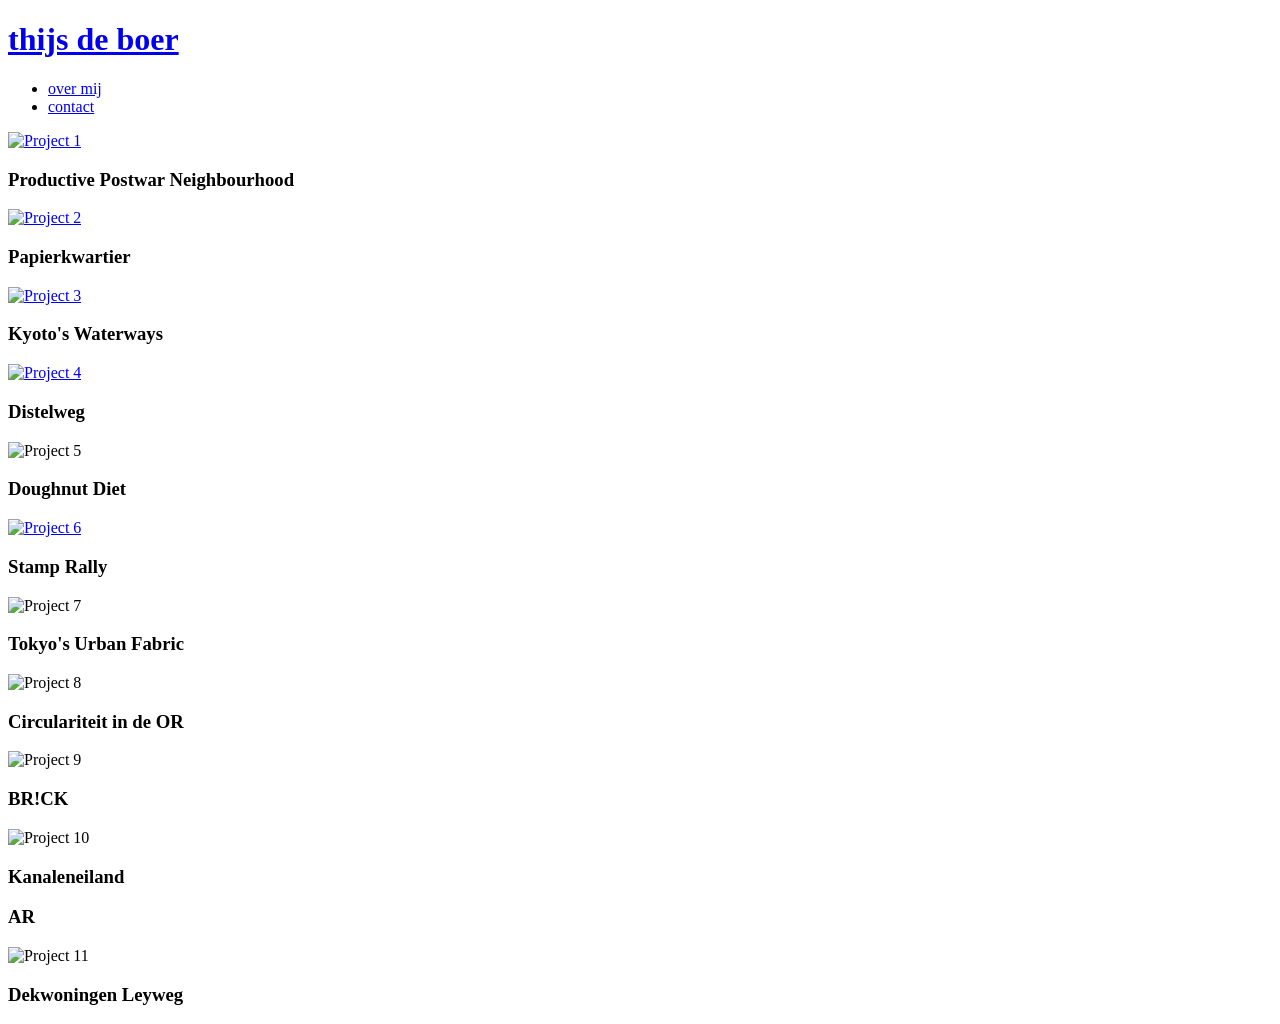
==== index.html @ 4c29d2ae "updates?" ====
<!DOCTYPE html>
<html lang="en">
  <head>
    <meta charset="utf-8" />
    <meta name="viewport" content="width=device-width, initial-scale=1" />
    <title>Portfolio Thijs</title>
    <link rel="icon" href="favicon.ico" />
    <!-- geforceerde deploy -->
    <!-- Dynamische stylesheet en link-correctie -->
    <!-- Dynamische stylesheet afhankelijk van omgeving -->

    <script>
      const isLocal =
        location.hostname === "localhost" ||
        location.hostname === "127.0.0.1" ||
        location.protocol === "file:";

      // Bepaal of je in een submap zit (zoals /projects/)
      const pathParts = location.pathname.split("/").filter(Boolean);
      const isInSubFolder = pathParts.includes("projects");

      // Dynamisch basispad
      const basePath = isLocal ? (isInSubFolder ? "../" : "./") : "/portfolio/";

      // Dynamische stylesheet
      const link = document.createElement("link");
      link.rel = "stylesheet";
      link.href = isLocal ? basePath + "style.css" : "/portfolio/style.css";
      document.head.appendChild(link);

      // Navigatielinks aanpassen
      document.addEventListener("DOMContentLoaded", () => {
        document.querySelector("header h1 a").href = basePath + "index.html";
        document.querySelectorAll("nav a")[0].href = basePath + "over.html";
        document.querySelectorAll("nav a")[1].href = basePath + "contact.html";
      });
    </script>
  </head>

  <body>
    <header>
      <h1><a href="index.html">thijs de boer</a></h1>
      <nav>
        <ul>
          <li><a href="over.html">over mij</a></li>
          <li><a href="contact.html">contact</a></li>
        </ul>
      </nav>
    </header>

    <main>
      <section id="projecten">
        <div class="project-grid">
          <div class="project">
            <a href="other/zAfbeeldingen_copy.html">
              <img
                src="https://cdn.glitch.global/67c5b1dc-7259-4742-90b5-0cb73541528b/Stamp4_1.gif?v=1744740843985"
                alt="Project 1"
              />
            </a>
            <h3>Productive Postwar Neighbourhood</h3>
          </div>

          <div class="project">
            <a href="projects/project_maastricht.html">
              <img
                src="https://cdn.glitch.global/67c5b1dc-7259-4742-90b5-0cb73541528b/Schermafbeelding%202025-04-15%20215154.png?v=1744746726822"
                alt="Project 2"
              />
            </a>
            <h3>Papierkwartier</h3>
          </div>

          <div class="project">
            <a href="other/z3D_copy.html">
              <img
                src="https://cdn.glitch.global/67c5b1dc-7259-4742-90b5-0cb73541528b/toekomst.png?v=1744741040889"
                alt="Project 3"
              />
            </a>
            <h3>Kyoto's Waterways</h3>
          </div>

          <div class="project">
            <a href="projects/project1.html">
              <img
                src="https://cdn.glitch.global/67c5b1dc-7259-4742-90b5-0cb73541528b/Schermafbeelding%202025-04-15%20201552.png?v=1744740978444"
                alt="Project 4"
                style="object-position: left center"
              />
            </a>
            <h3>Distelweg</h3>
          </div>

          <div class="project">
            <img
              src="https://cdn.glitch.global/67c5b1dc-7259-4742-90b5-0cb73541528b/Schermafbeelding%202025-04-15%20210921.png?v=1744744174882"
              alt="Project 5"
            />
            <h3>Doughnut Diet</h3>
          </div>

          <div class="project">
            <a href="projects/project_stamp.html">
              <img
                src="https://cdn.glitch.global/67c5b1dc-7259-4742-90b5-0cb73541528b/Schermafbeelding%202025-04-15%20220045.png?v=1744747257206"
                alt="Project 6"
              />
            </a>
            <h3>Stamp Rally</h3>
          </div>

          <div class="project">
            <img
              src="https://cdn.glitch.global/67c5b1dc-7259-4742-90b5-0cb73541528b/Schermafbeelding%202025-04-15%20224532.png?v=1744749940516"
              alt="Project 7"
            />
            <h3>Tokyo's Urban Fabric</h3>
          </div>

          <div class="project">
            <img
              src="https://cdn.glitch.global/67c5b1dc-7259-4742-90b5-0cb73541528b/Schermafbeelding%202025-04-15%20220311.png?v=1744747402681"
              alt="Project 8"
            />
            <h3>Circulariteit in de OR</h3>
          </div>

          <div class="project">
            <img
              src="https://cdn.glitch.global/67c5b1dc-7259-4742-90b5-0cb73541528b/Schermafbeelding%202025-04-15%20231601.png?v=1744751790123"
              alt="Project 9"
            />
            <h3>BR!CK</h3>
          </div>

          <div class="project">
            <img
              src="https://cdn.glitch.global/67c5b1dc-7259-4742-90b5-0cb73541528b/Tekengebied%201.png?v=1744874411229"
              alt="Project 10"
            />
            <h3>Kanaleneiland</h3>
          </div>

          <div class="project">
            <a href="projects/project2.html">
              <model-viewer
                src="https://cdn.glitch.global/67c5b1dc-7259-4742-90b5-0cb73541528b/concrete_cube.glb?v=1744838768095"
                alt="Woongebouw"
                shadow-intensity="1"
                auto-rotate
              ></model-viewer>
            </a>
            <h3>AR</h3>
          </div>

          <div class="project">
            <img
              src="https://cdn.glitch.global/67c5b1dc-7259-4742-90b5-0cb73541528b/Schermafbeelding%202025-04-17%20233453.png?v=1744925769827"
              alt="Project 11"
            />
            <h3>Dekwoningen Leyweg</h3>
          </div>
        </div>
      </section>
    </main>

    <!-- Model Viewer scripts -->
    <script
      type="module"
      src="https://unpkg.com/@google/model-viewer/dist/model-viewer.min.js"
    ></script>
    <script
      nomodule
      src="https://unpkg.com/@google/model-viewer/dist/model-viewer-legacy.js"
    ></script>
  </body>
</html>
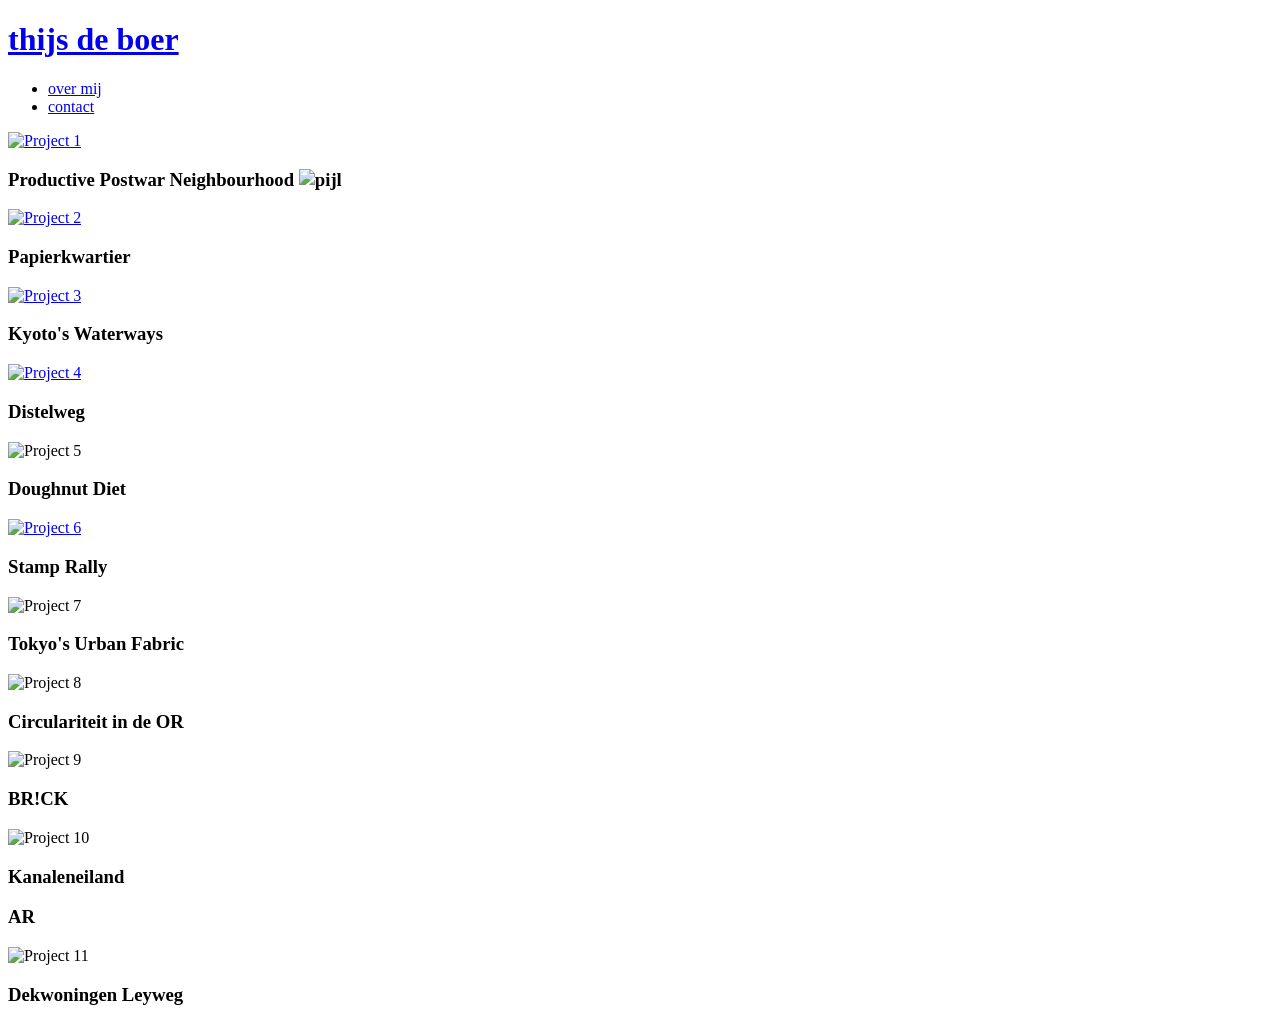
==== commit a11a6e79: "updates?!" ====
--- a/index.html
+++ b/index.html
@@ -58,7 +58,10 @@
                 alt="Project 1"
               />
             </a>
-            <h3>Productive Postwar Neighbourhood</h3>
+            <h3>
+              Productive Postwar Neighbourhood
+              <img src="img/pijl.svg" alt="pijl" class="arrow" />
+            </h3>
           </div>
 
           <div class="project">
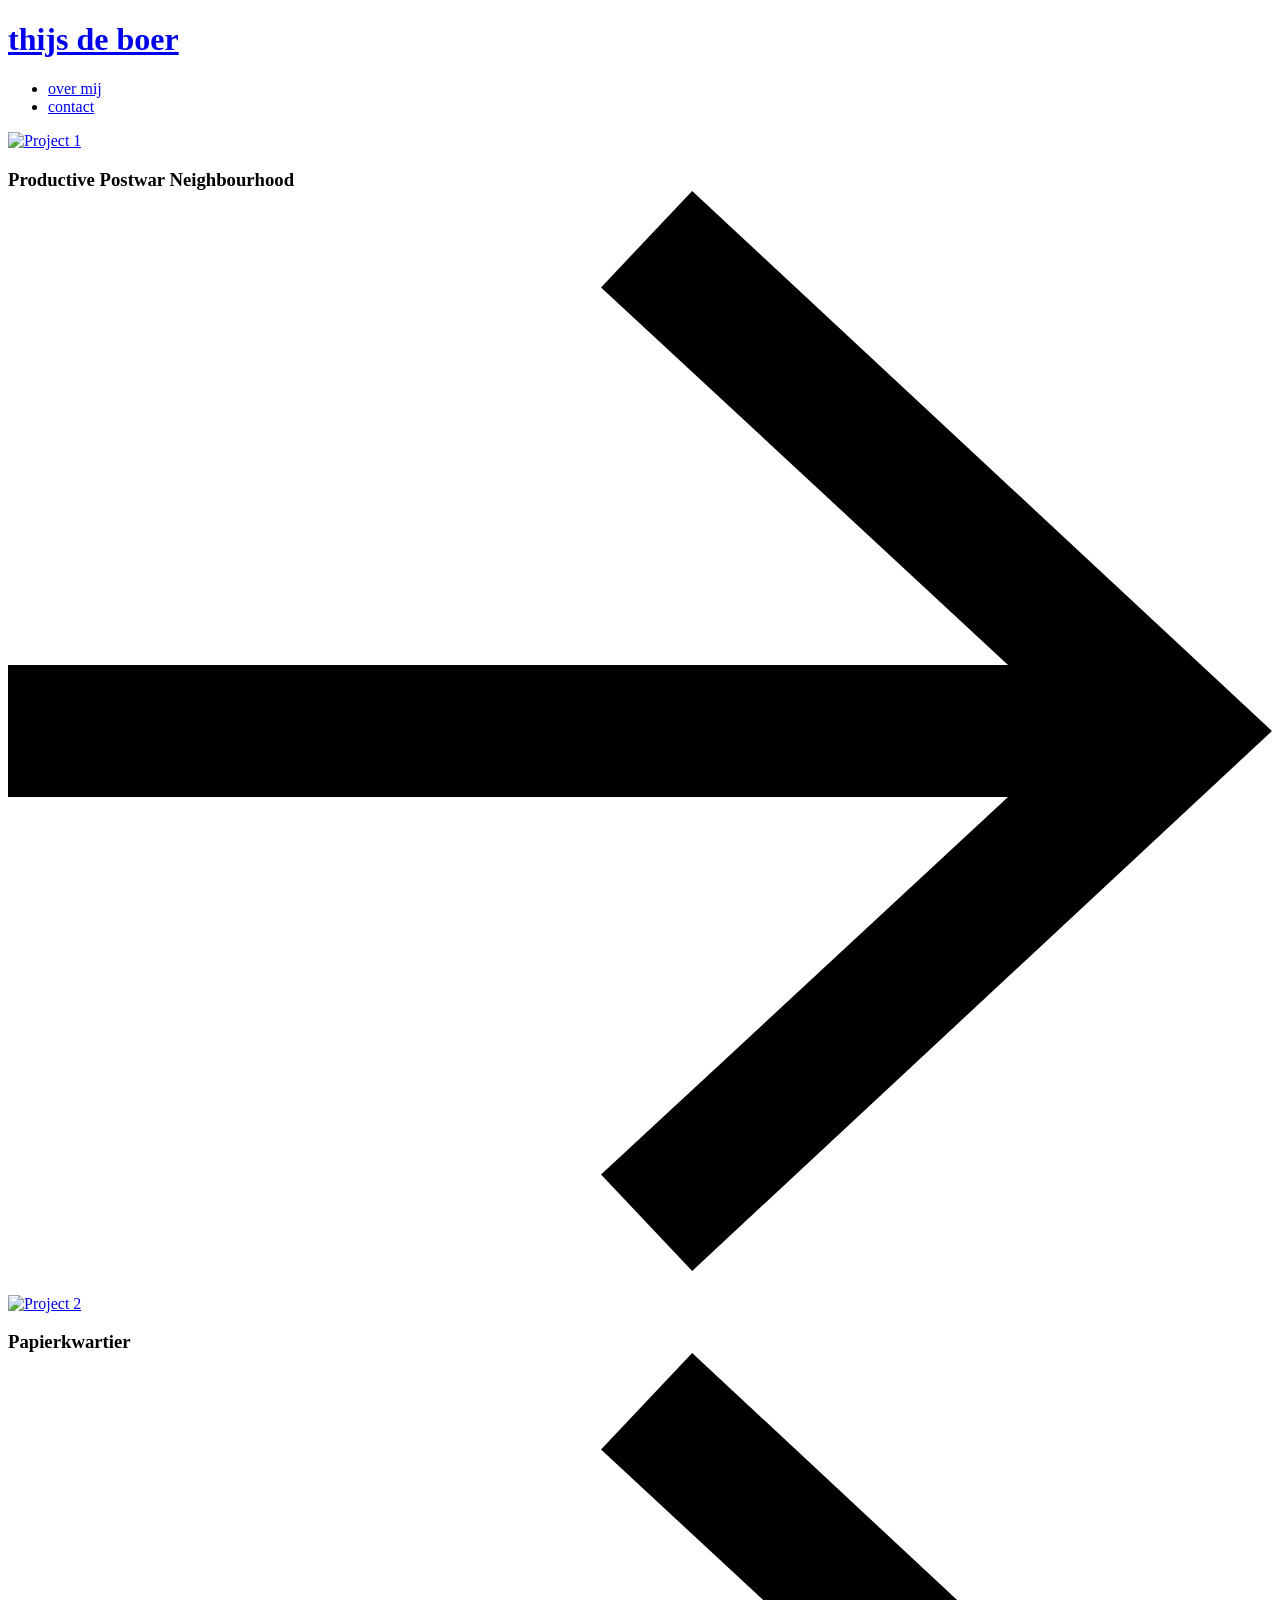
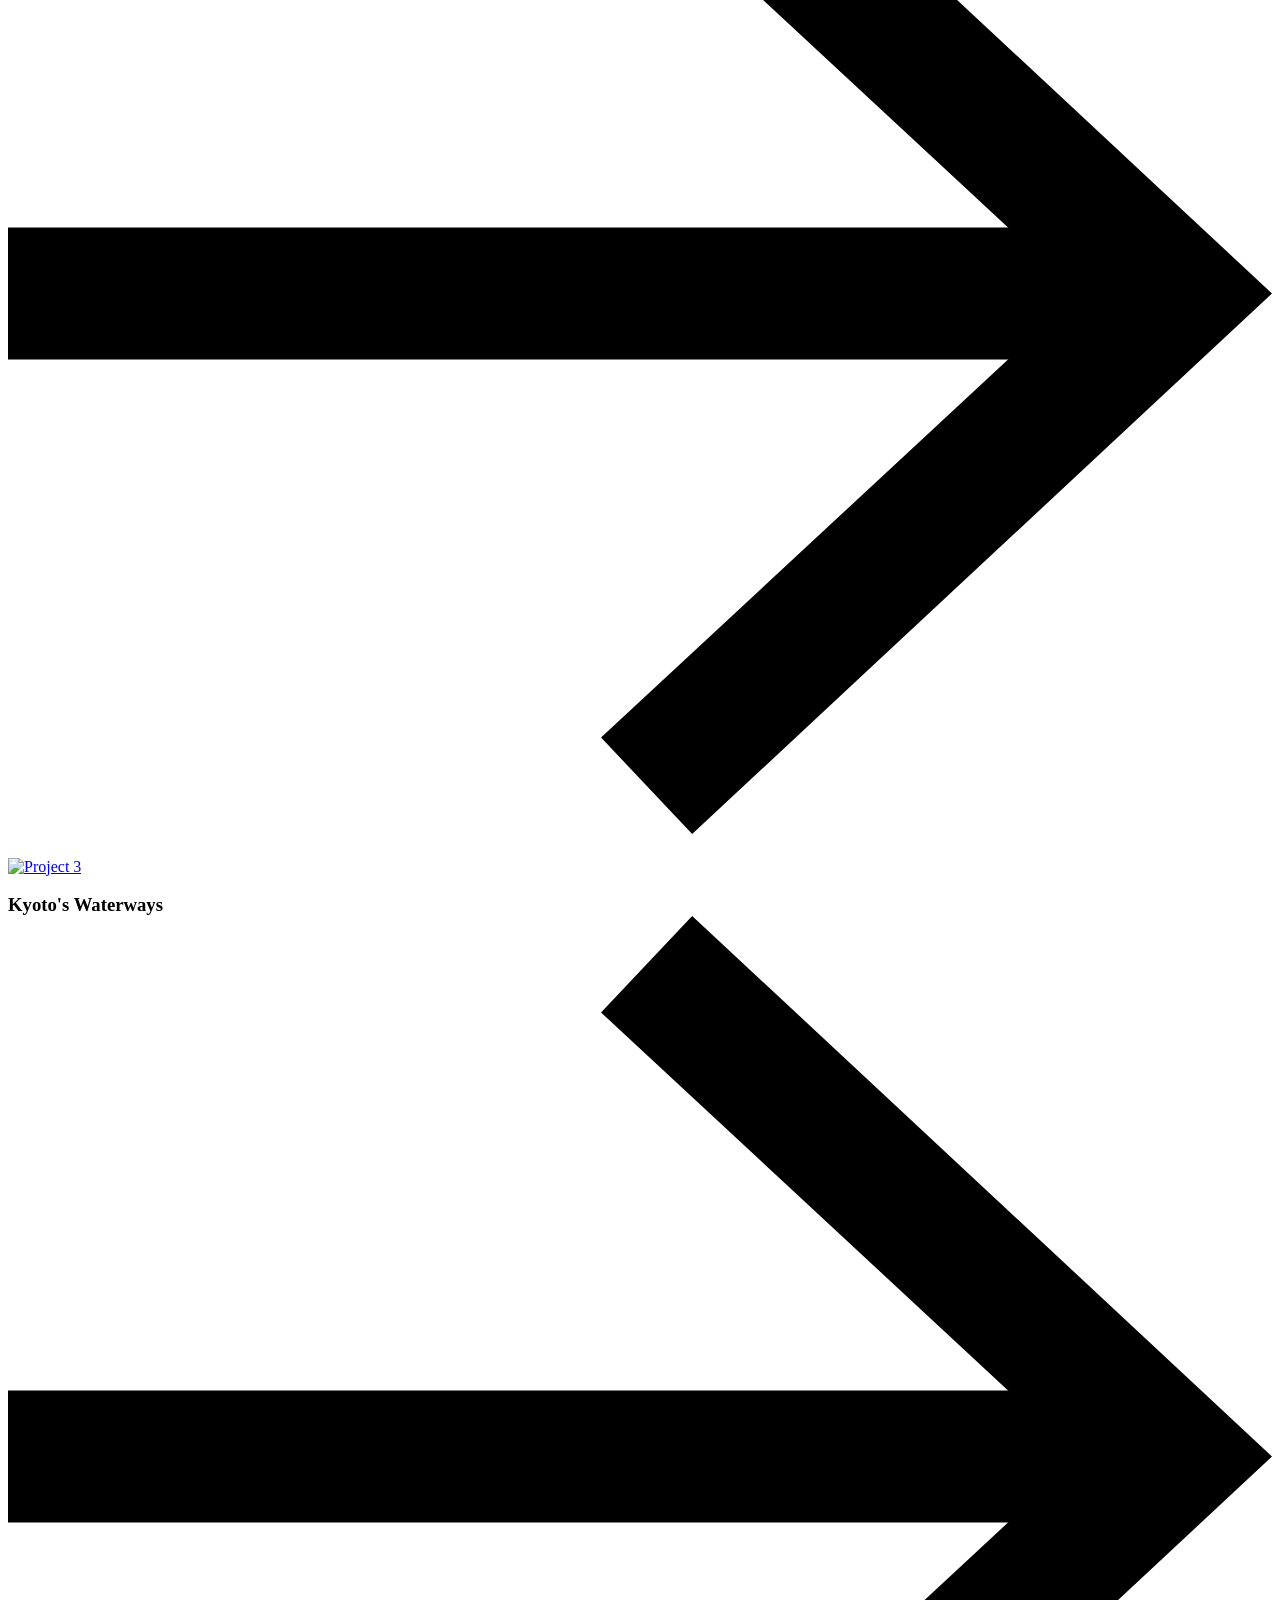
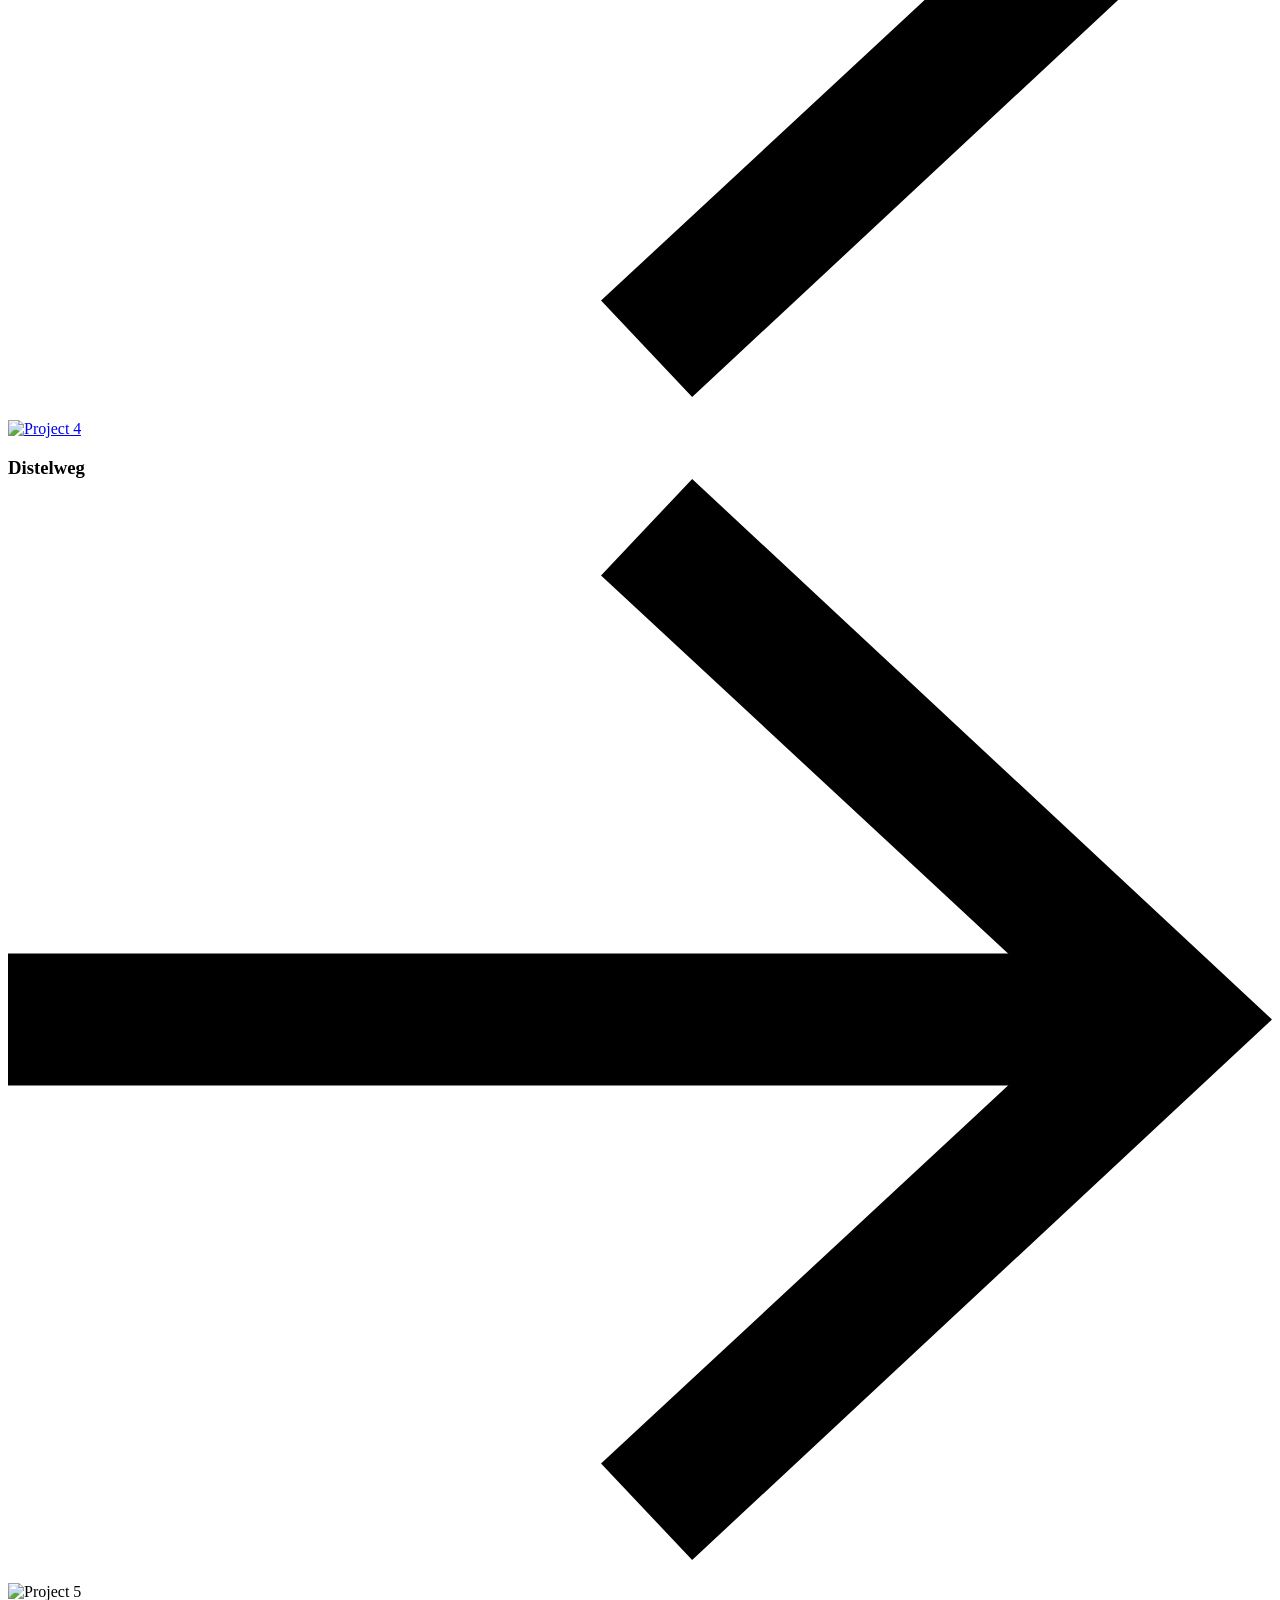
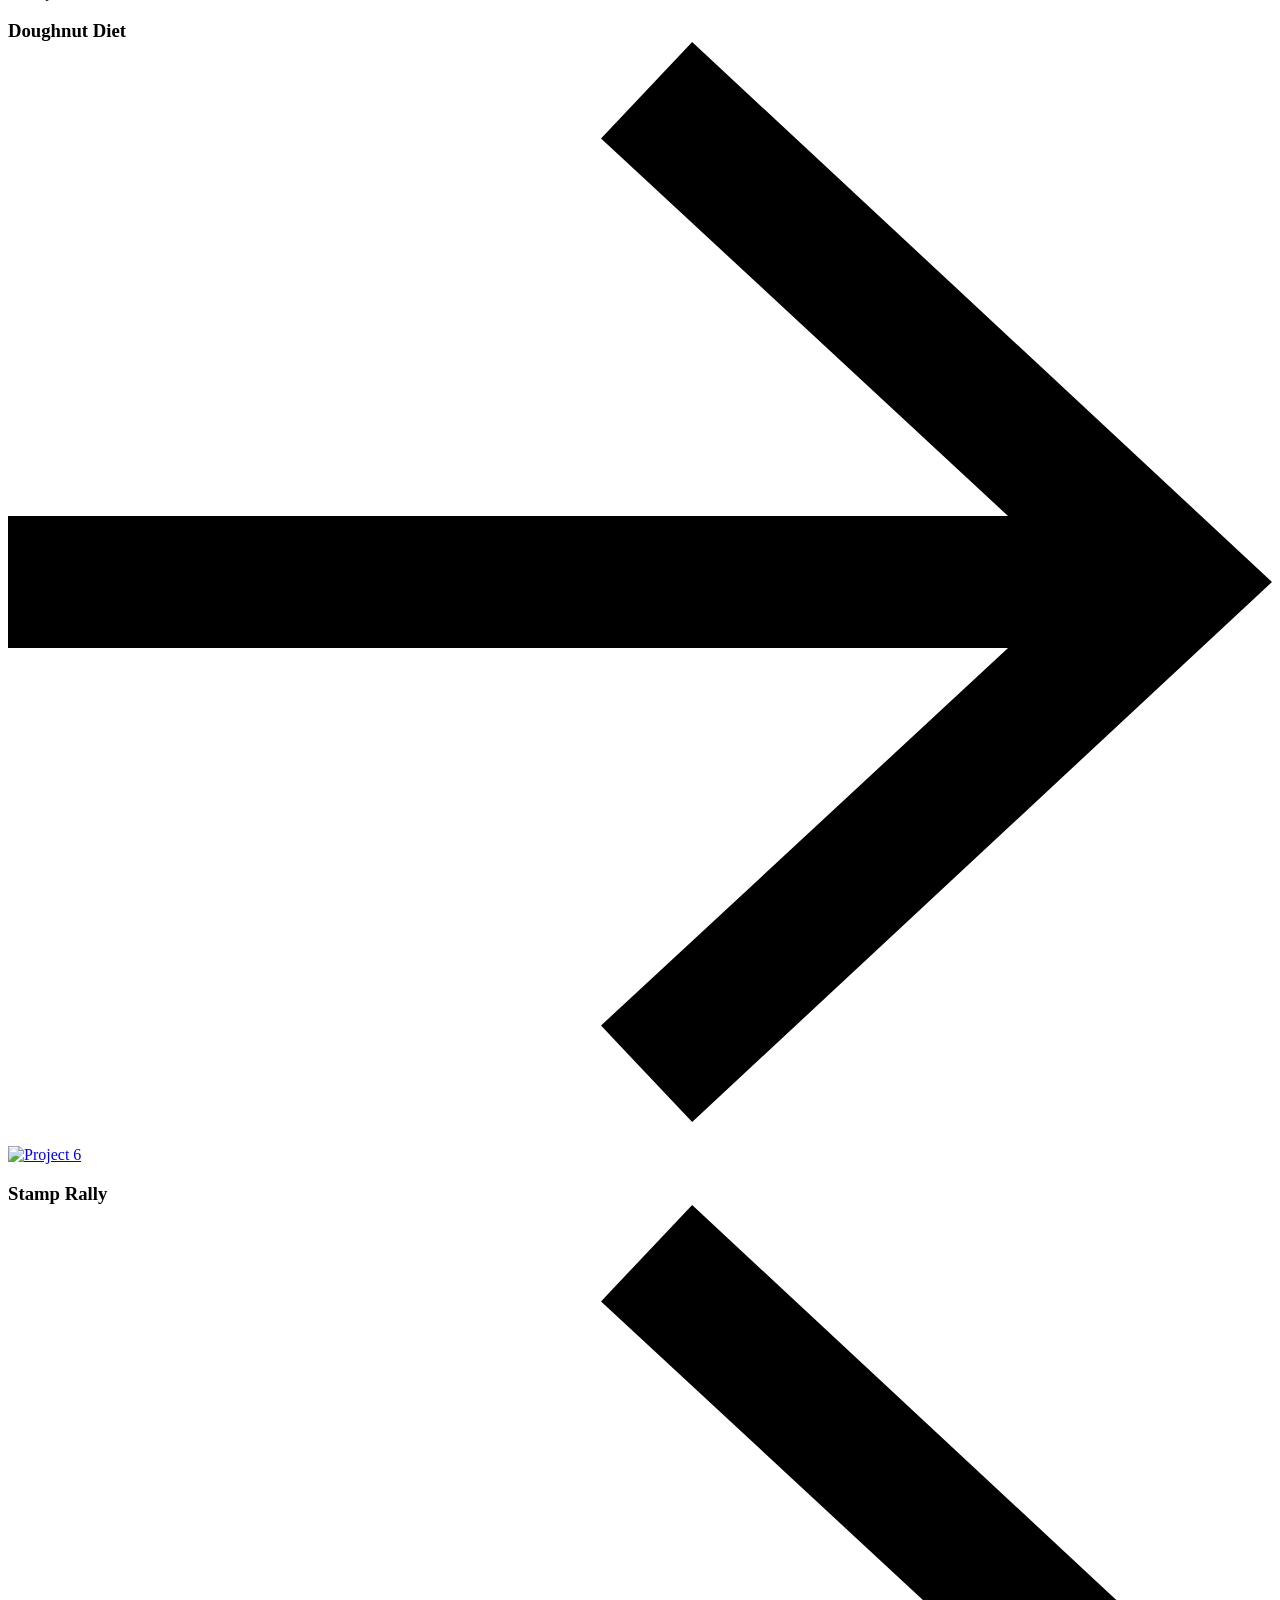
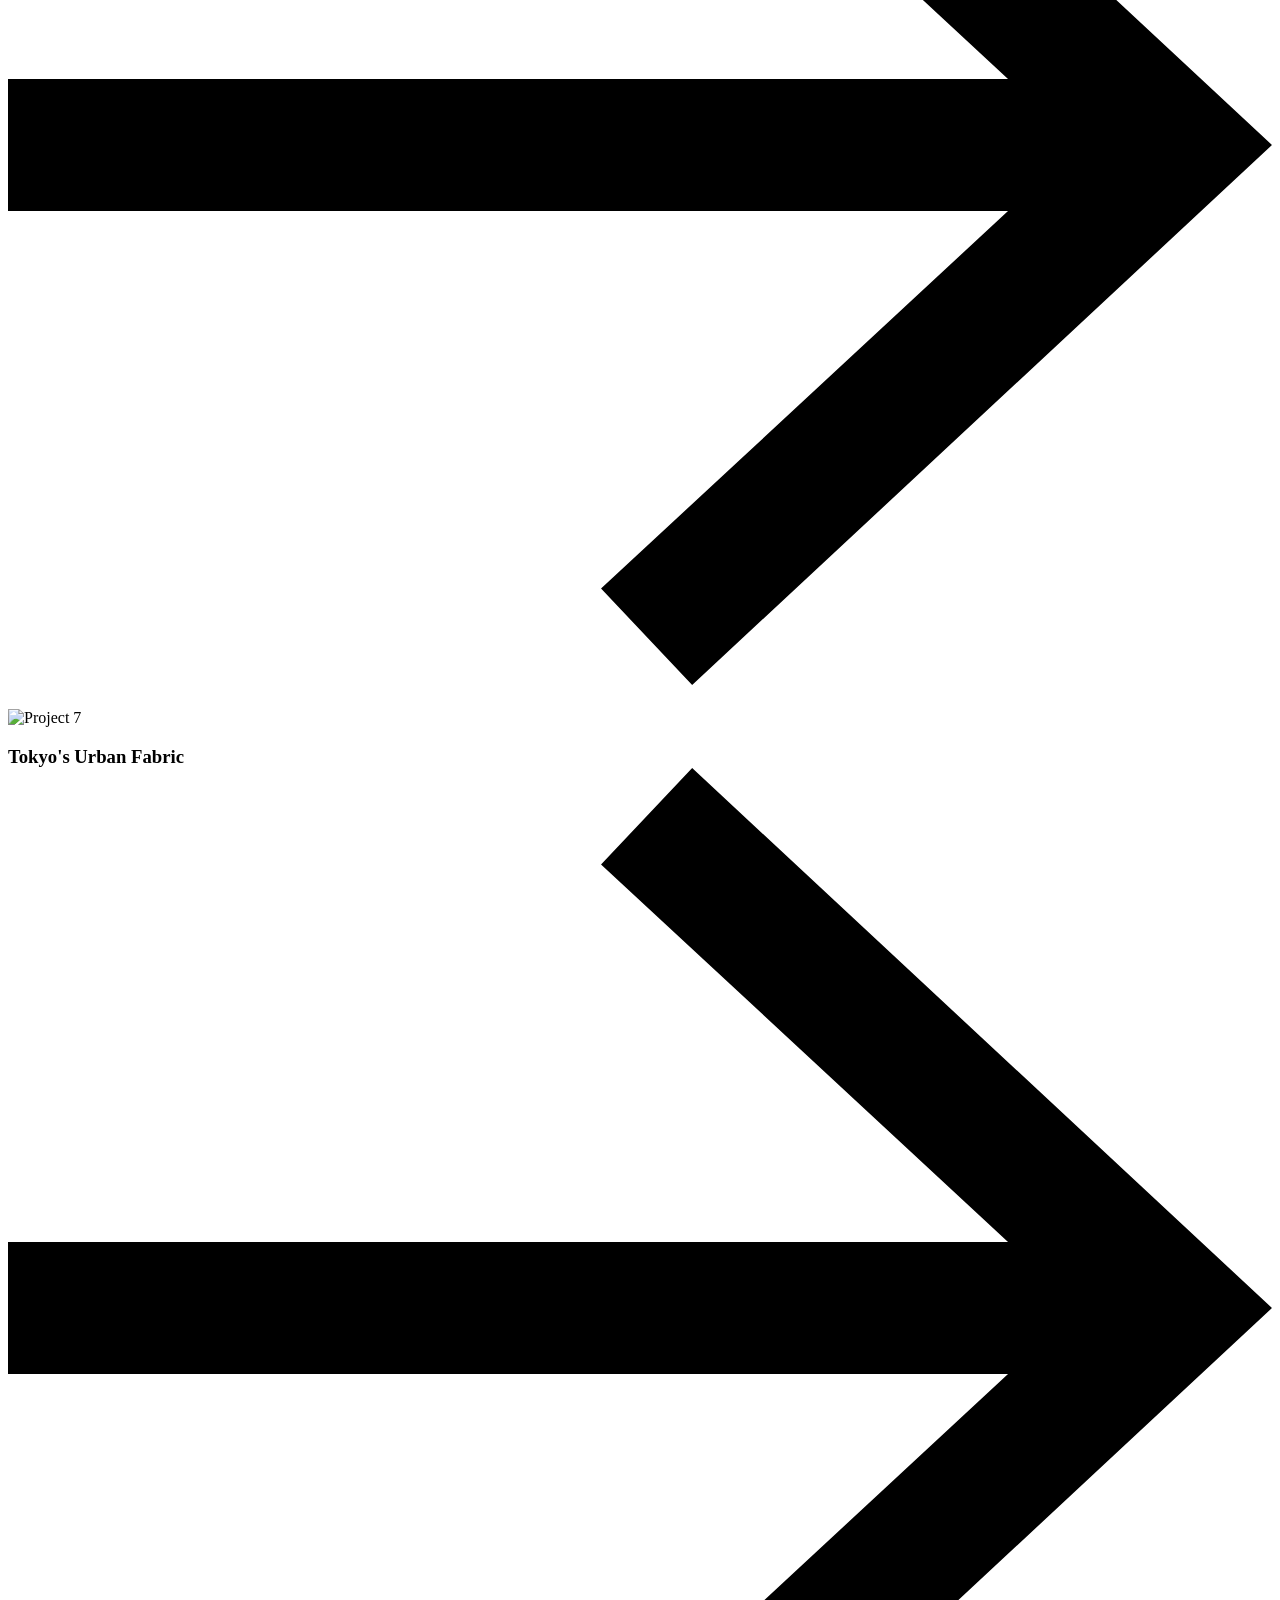
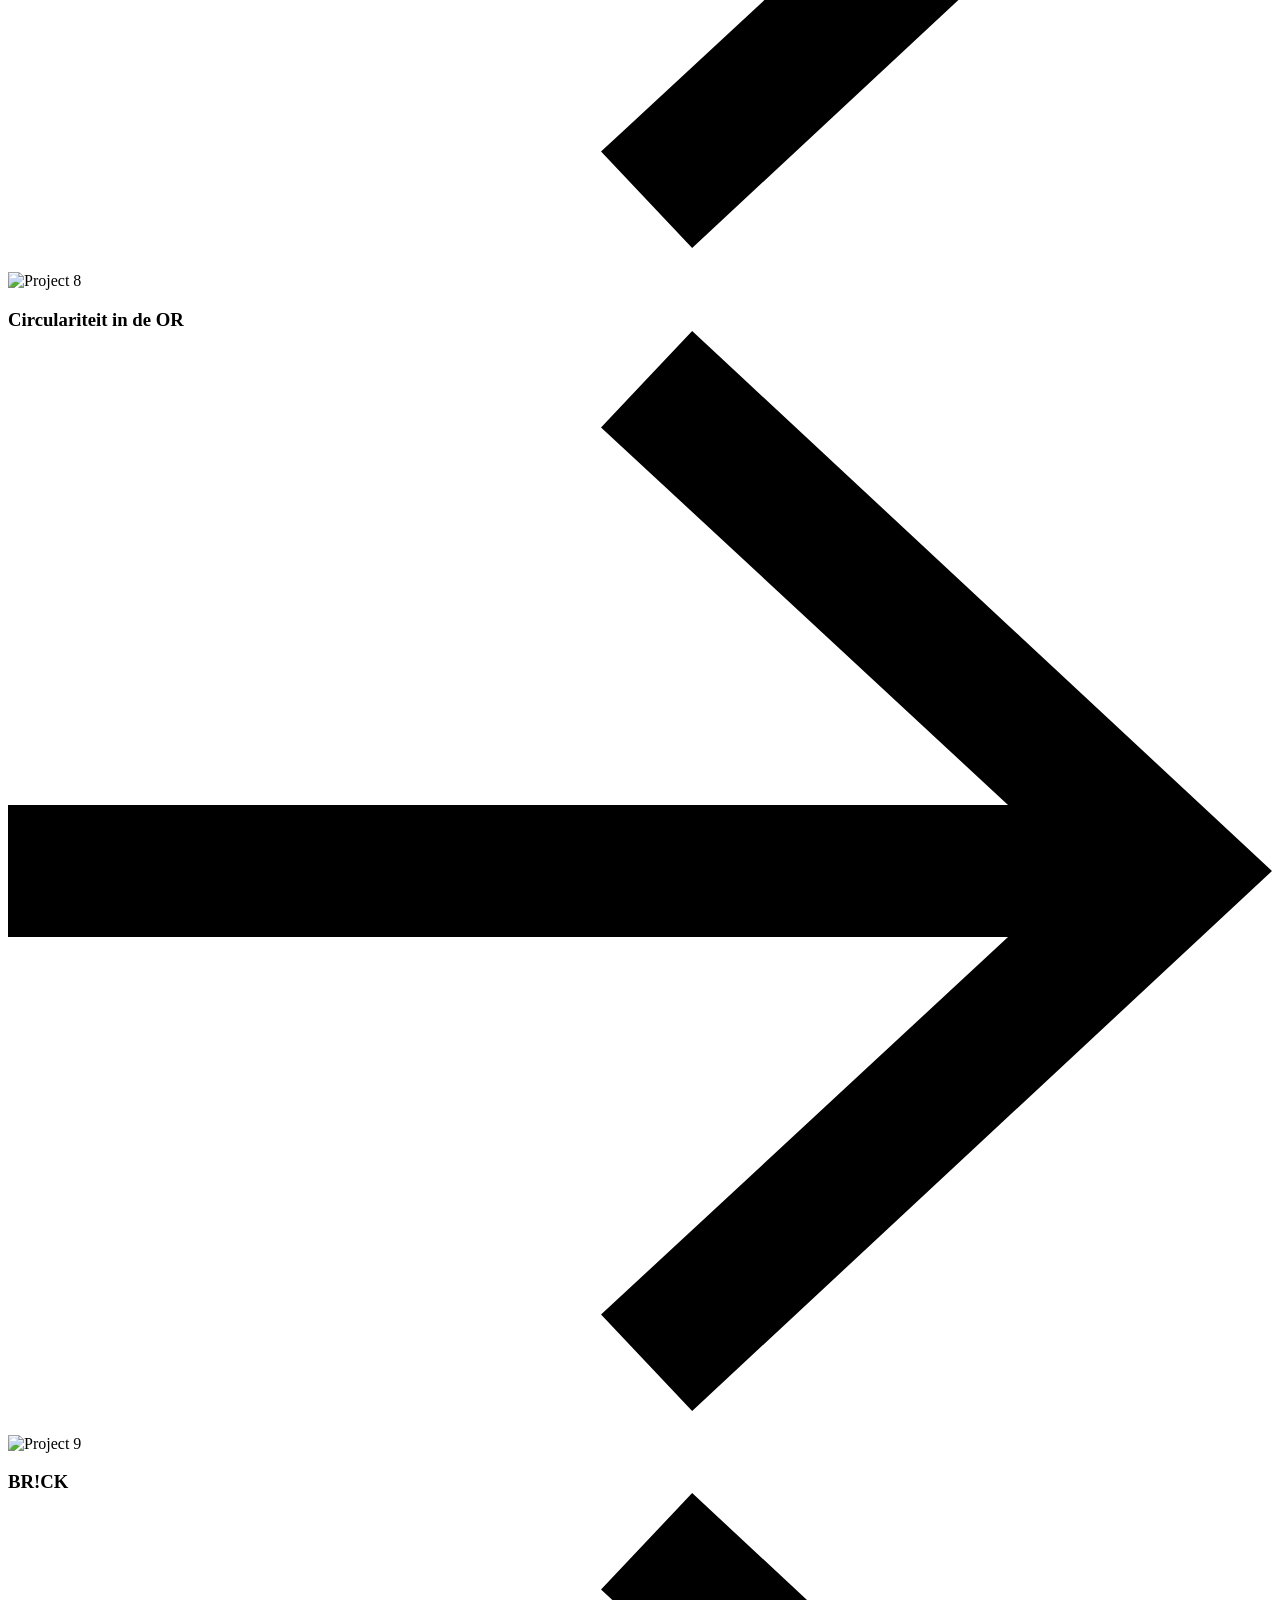
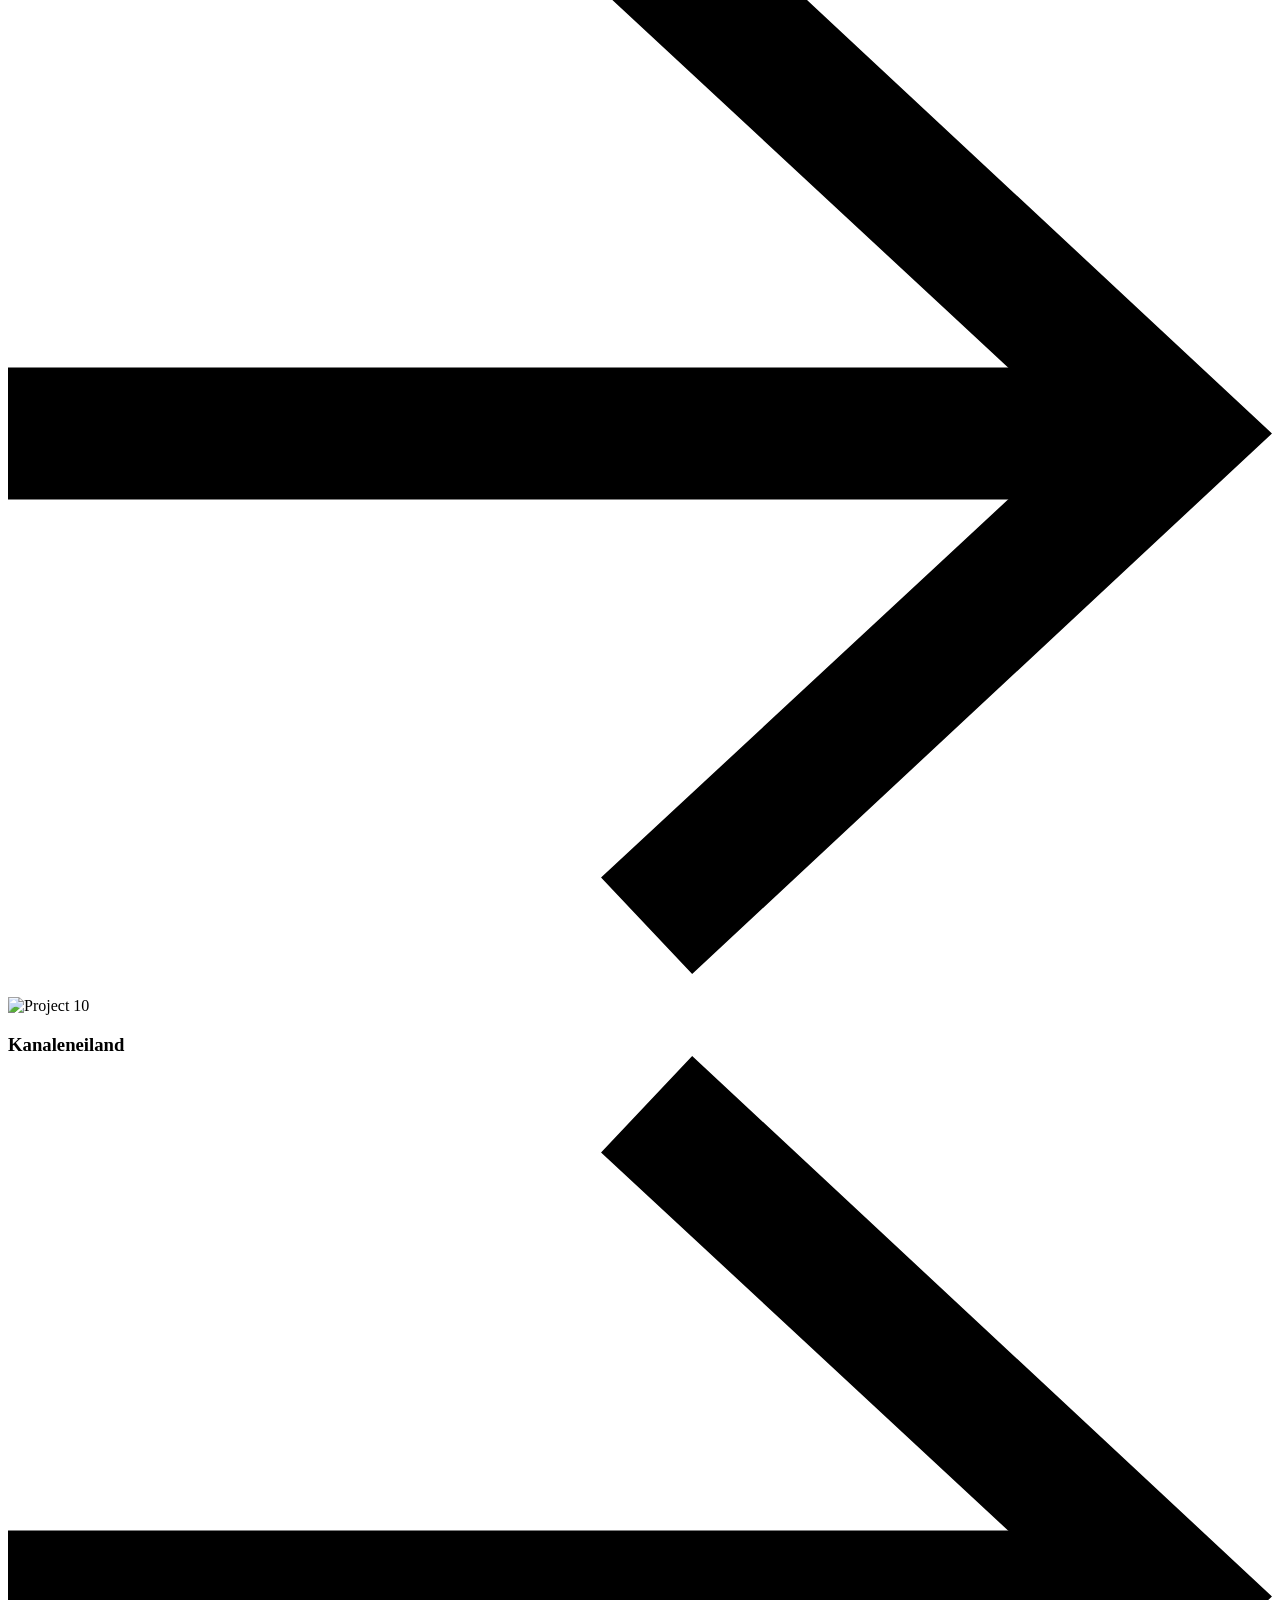
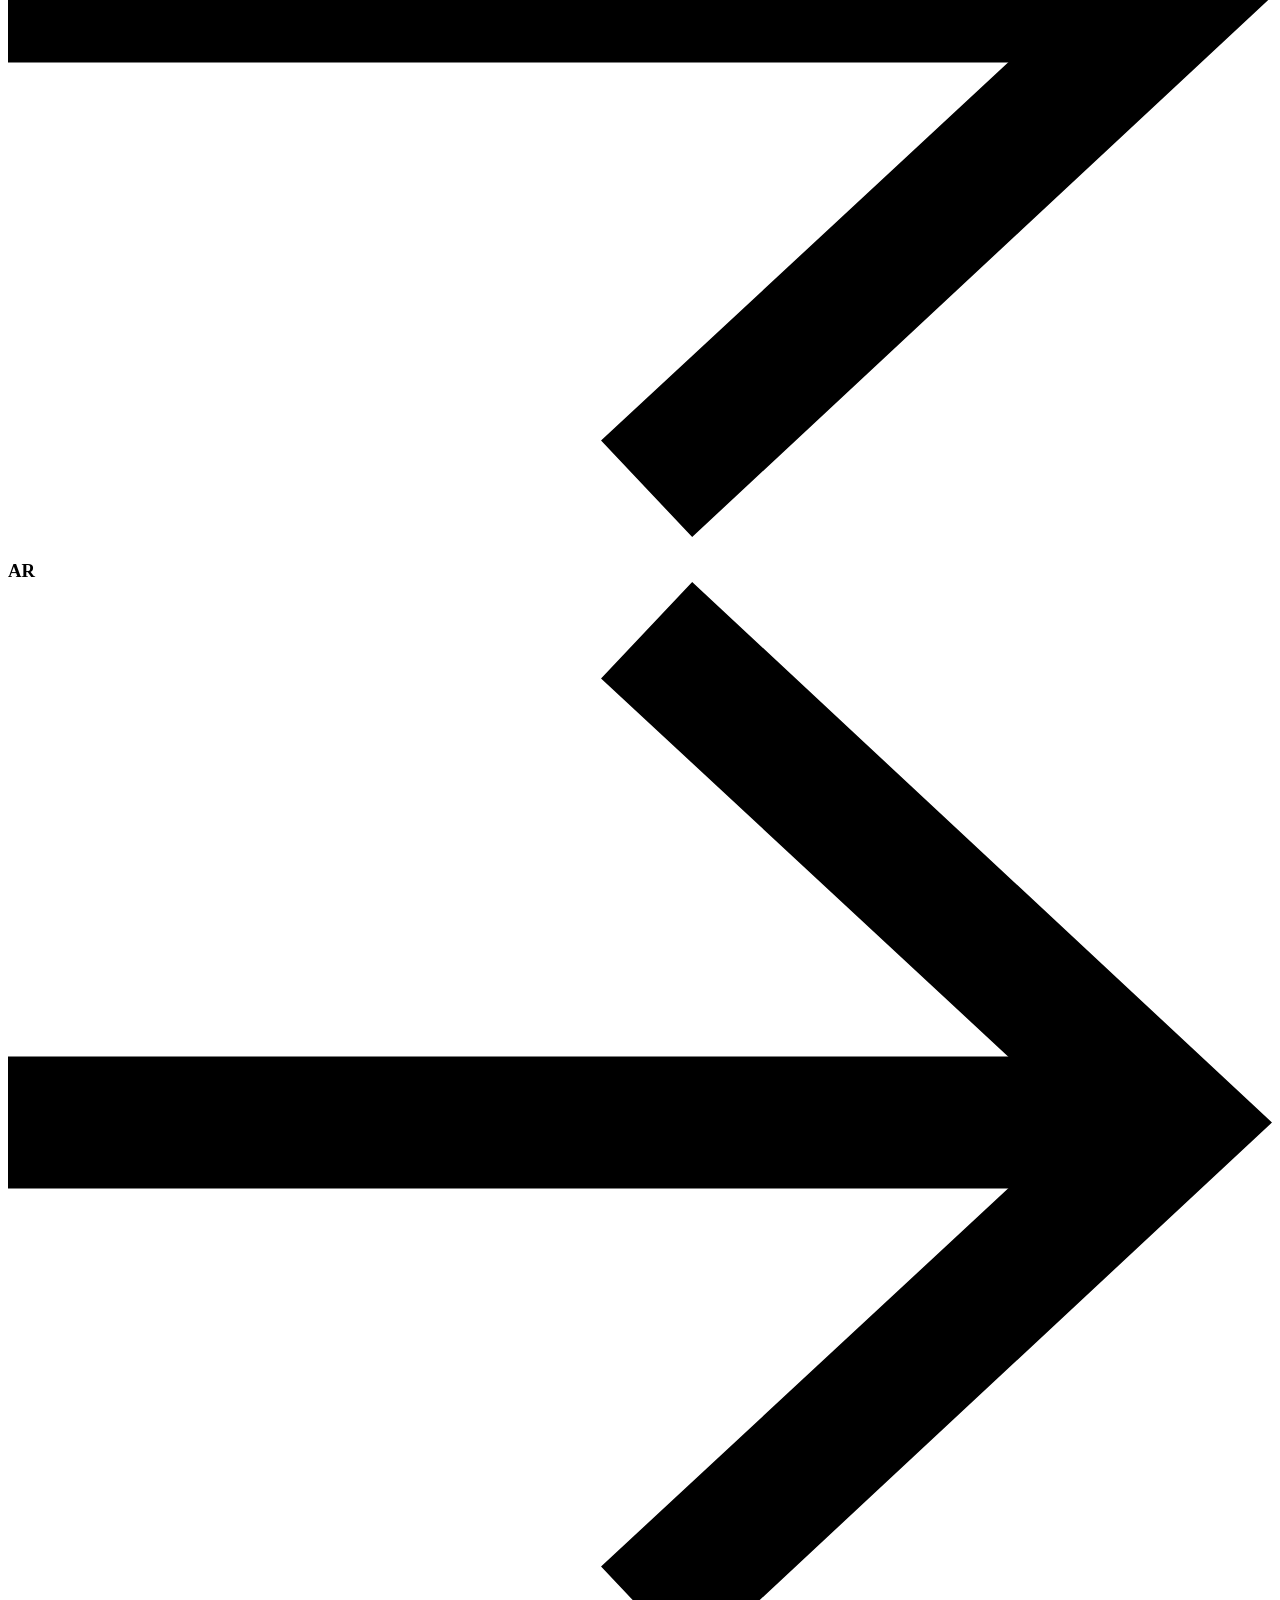
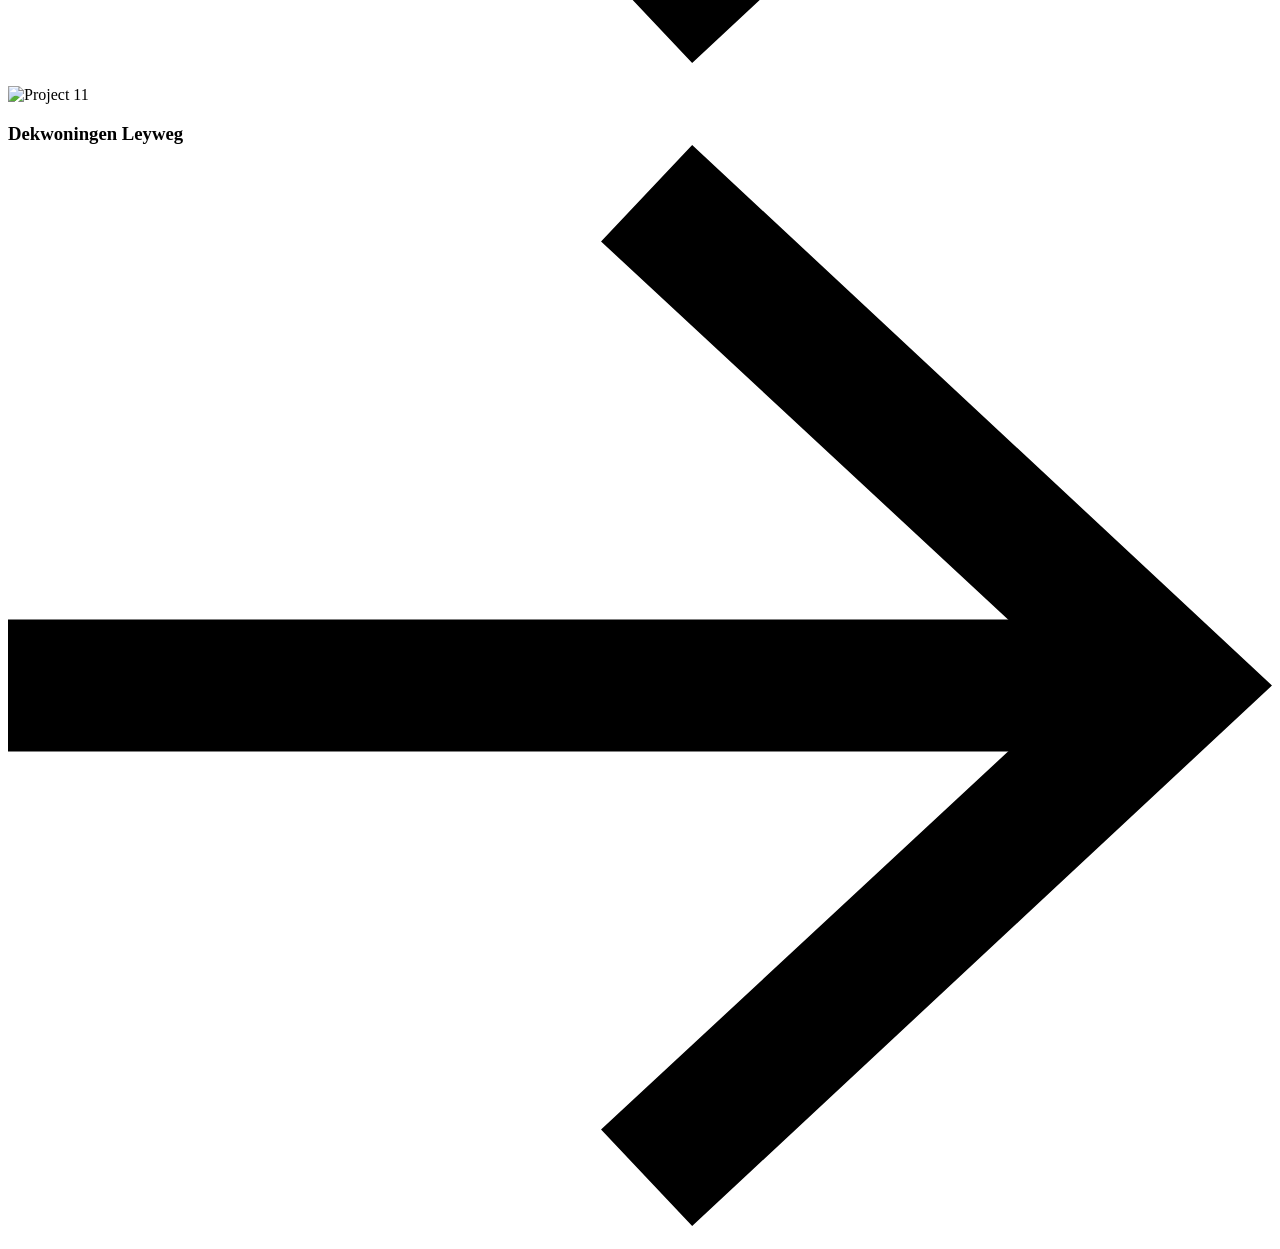
==== commit 611e6607: "updates" ====
--- a/index.html
+++ b/index.html
@@ -71,7 +71,10 @@
                 alt="Project 2"
               />
             </a>
-            <h3>Papierkwartier</h3>
+            <h3>
+              Papierkwartier
+              <img src="img/pijl.svg" alt="pijl" class="arrow" />
+            </h3>
           </div>
 
           <div class="project">
@@ -81,7 +84,10 @@
                 alt="Project 3"
               />
             </a>
-            <h3>Kyoto's Waterways</h3>
+            <h3>
+              Kyoto's Waterways
+              <img src="img/pijl.svg" alt="pijl" class="arrow" />
+            </h3>
           </div>
 
           <div class="project">
@@ -92,7 +98,10 @@
                 style="object-position: left center"
               />
             </a>
-            <h3>Distelweg</h3>
+            <h3>
+              Distelweg
+              <img src="img/pijl.svg" alt="pijl" class="arrow" />
+            </h3>
           </div>
 
           <div class="project">
@@ -100,7 +109,10 @@
               src="https://cdn.glitch.global/67c5b1dc-7259-4742-90b5-0cb73541528b/Schermafbeelding%202025-04-15%20210921.png?v=1744744174882"
               alt="Project 5"
             />
-            <h3>Doughnut Diet</h3>
+            <h3>
+              Doughnut Diet
+              <img src="img/pijl.svg" alt="pijl" class="arrow" />
+            </h3>
           </div>
 
           <div class="project">
@@ -110,7 +122,10 @@
                 alt="Project 6"
               />
             </a>
-            <h3>Stamp Rally</h3>
+            <h3>
+              Stamp Rally
+              <img src="img/pijl.svg" alt="pijl" class="arrow" />
+            </h3>
           </div>
 
           <div class="project">
@@ -118,7 +133,10 @@
               src="https://cdn.glitch.global/67c5b1dc-7259-4742-90b5-0cb73541528b/Schermafbeelding%202025-04-15%20224532.png?v=1744749940516"
               alt="Project 7"
             />
-            <h3>Tokyo's Urban Fabric</h3>
+            <h3>
+              Tokyo's Urban Fabric
+              <img src="img/pijl.svg" alt="pijl" class="arrow" />
+            </h3>
           </div>
 
           <div class="project">
@@ -126,7 +144,10 @@
               src="https://cdn.glitch.global/67c5b1dc-7259-4742-90b5-0cb73541528b/Schermafbeelding%202025-04-15%20220311.png?v=1744747402681"
               alt="Project 8"
             />
-            <h3>Circulariteit in de OR</h3>
+            <h3>
+              Circulariteit in de OR
+              <img src="img/pijl.svg" alt="pijl" class="arrow" />
+            </h3>
           </div>
 
           <div class="project">
@@ -134,7 +155,10 @@
               src="https://cdn.glitch.global/67c5b1dc-7259-4742-90b5-0cb73541528b/Schermafbeelding%202025-04-15%20231601.png?v=1744751790123"
               alt="Project 9"
             />
-            <h3>BR!CK</h3>
+            <h3>
+              BR!CK
+              <img src="img/pijl.svg" alt="pijl" class="arrow" />
+            </h3>
           </div>
 
           <div class="project">
@@ -142,7 +166,10 @@
               src="https://cdn.glitch.global/67c5b1dc-7259-4742-90b5-0cb73541528b/Tekengebied%201.png?v=1744874411229"
               alt="Project 10"
             />
-            <h3>Kanaleneiland</h3>
+            <h3>
+              Kanaleneiland
+              <img src="img/pijl.svg" alt="pijl" class="arrow" />
+            </h3>
           </div>
 
           <div class="project">
@@ -154,7 +181,10 @@
                 auto-rotate
               ></model-viewer>
             </a>
-            <h3>AR</h3>
+            <h3>
+              AR
+              <img src="img/pijl.svg" alt="pijl" class="arrow" />
+            </h3>
           </div>
 
           <div class="project">
@@ -162,7 +192,10 @@
               src="https://cdn.glitch.global/67c5b1dc-7259-4742-90b5-0cb73541528b/Schermafbeelding%202025-04-17%20233453.png?v=1744925769827"
               alt="Project 11"
             />
-            <h3>Dekwoningen Leyweg</h3>
+            <h3>
+              Dekwoningen Leyweg
+              <img src="img/pijl.svg" alt="pijl" class="arrow" />
+            </h3>
           </div>
         </div>
       </section>
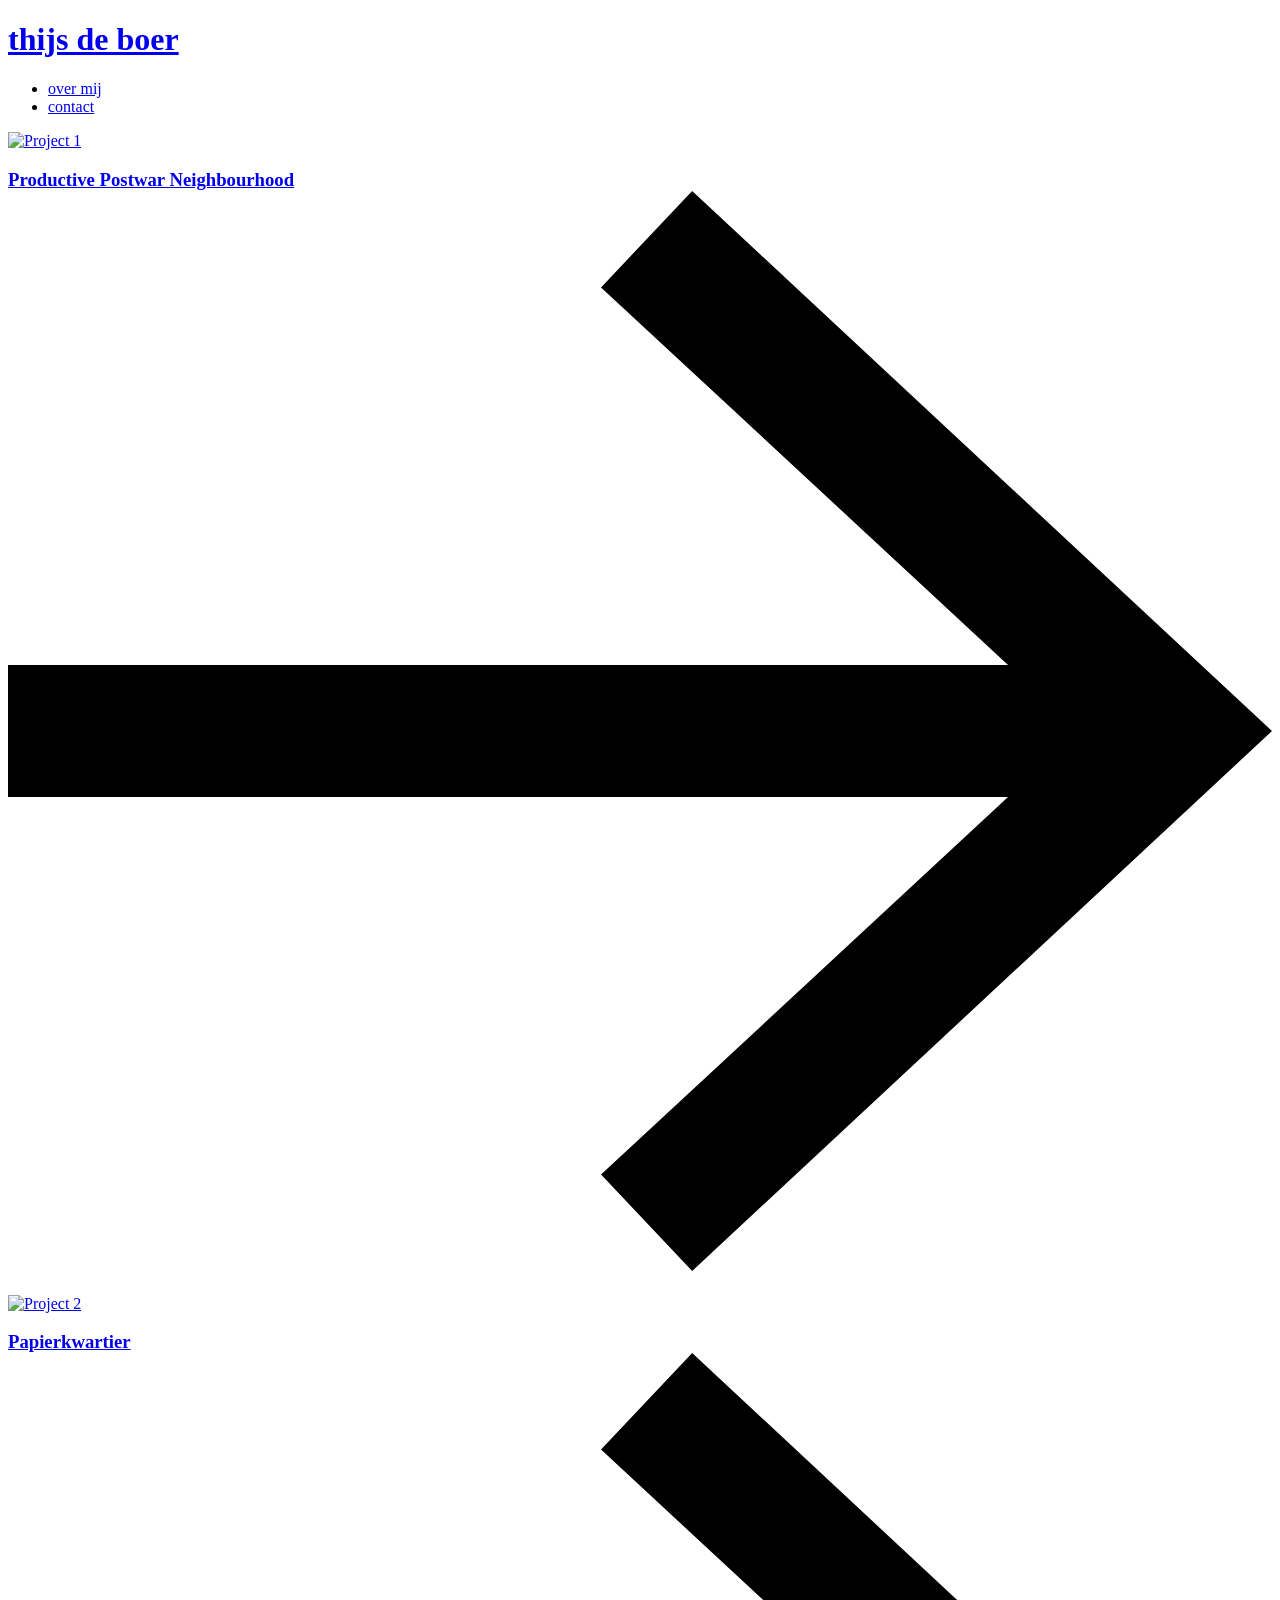
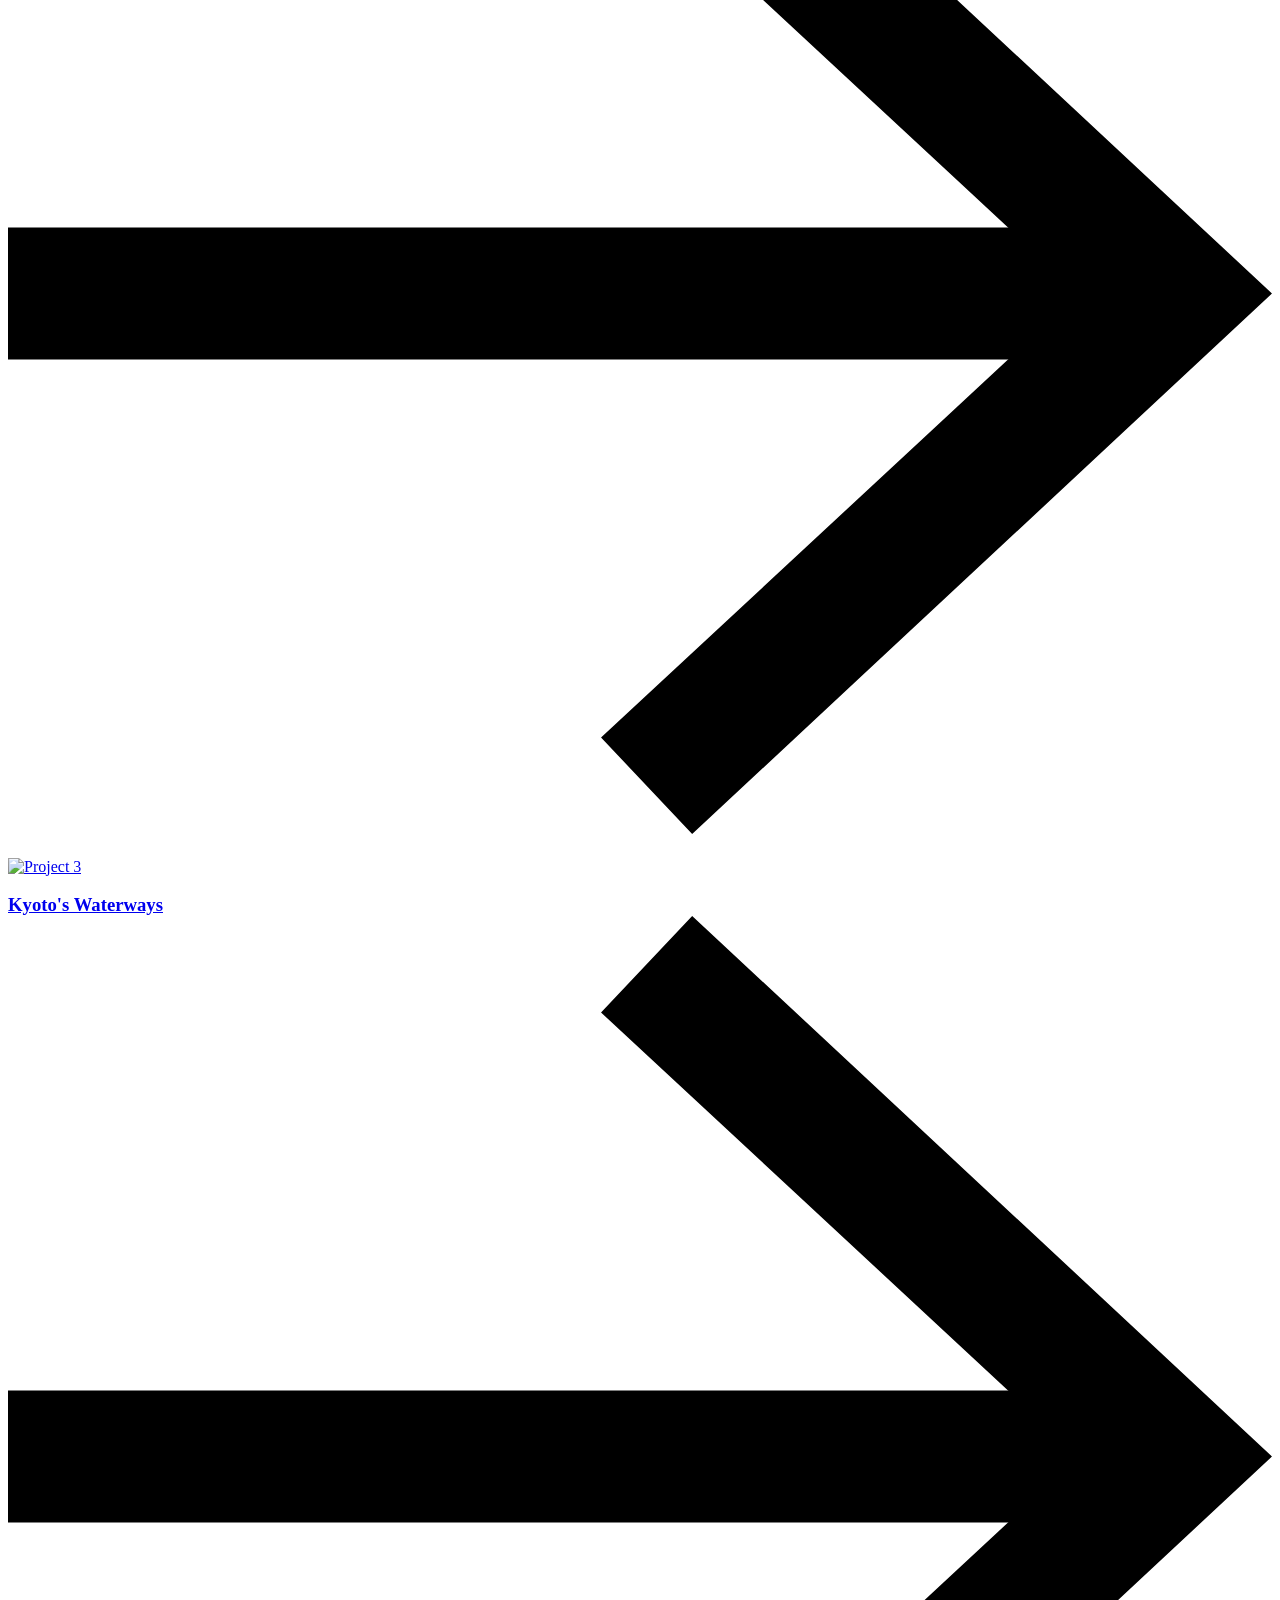
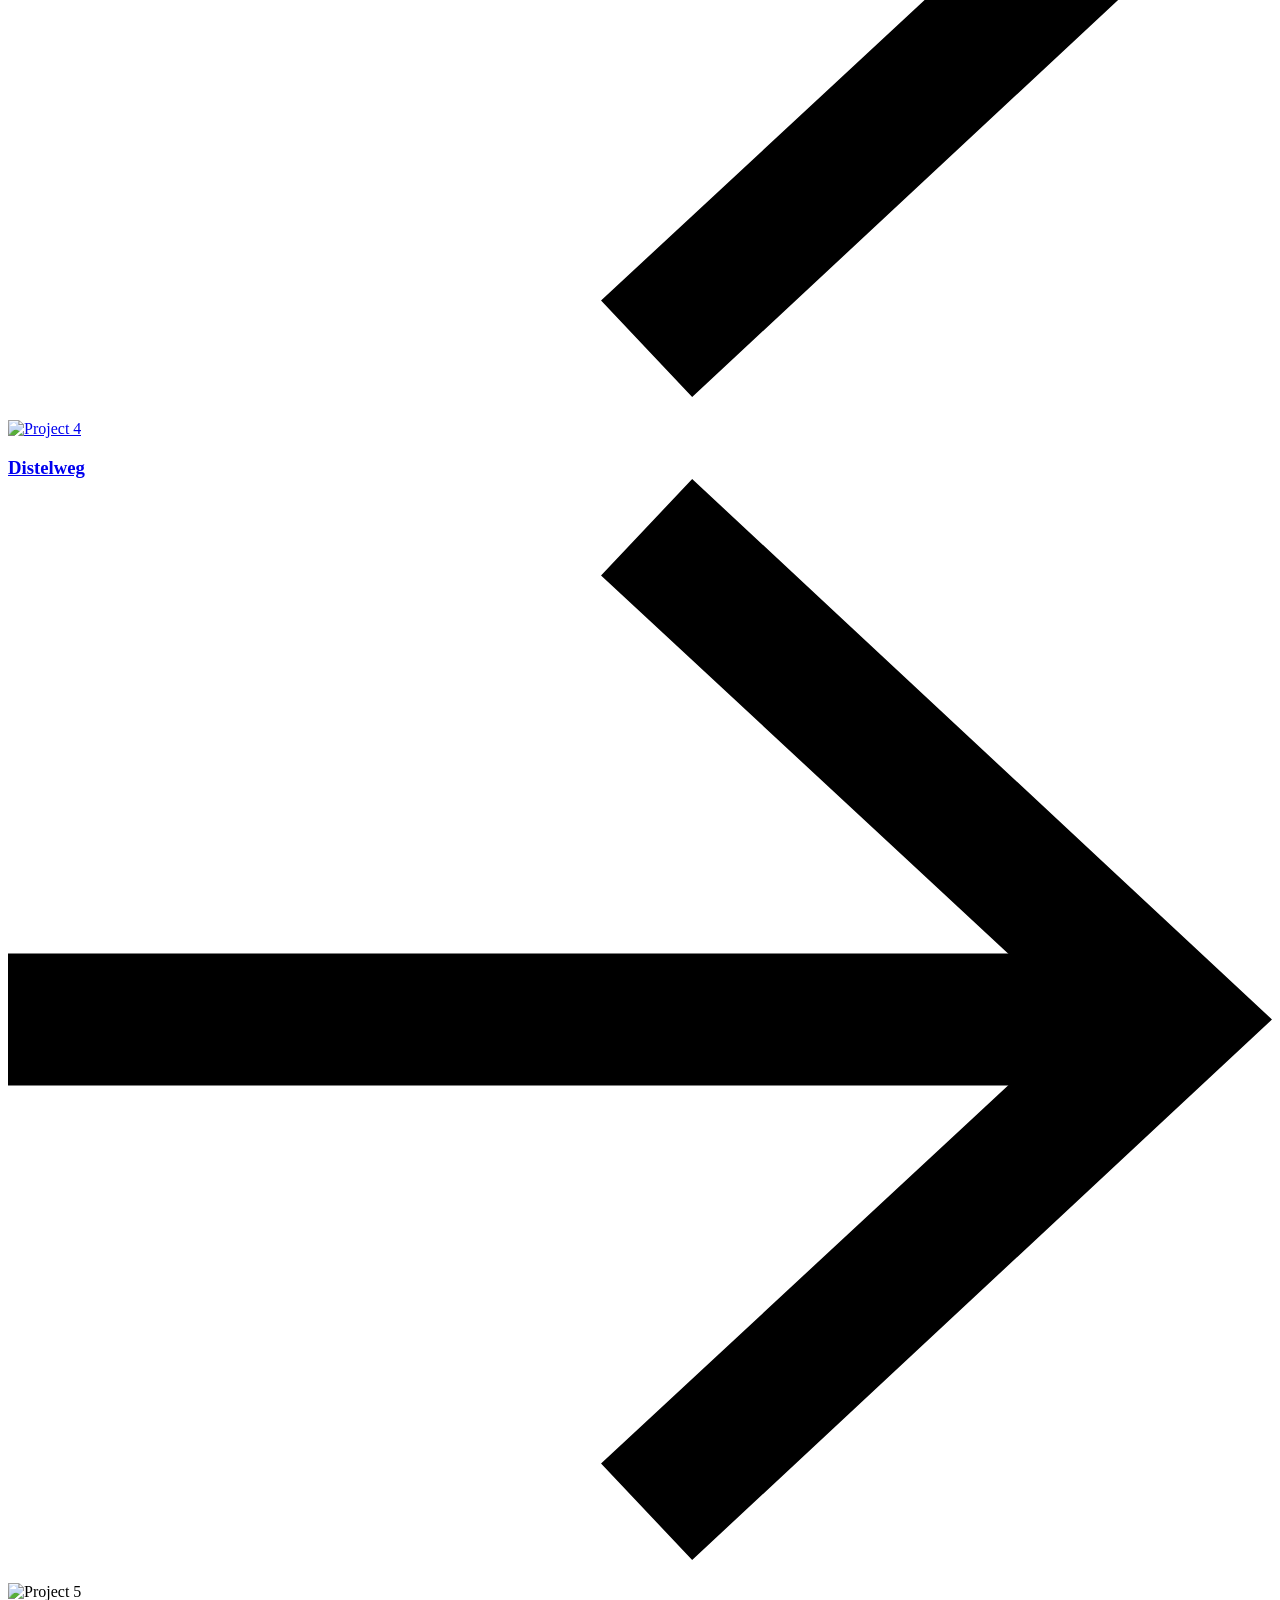
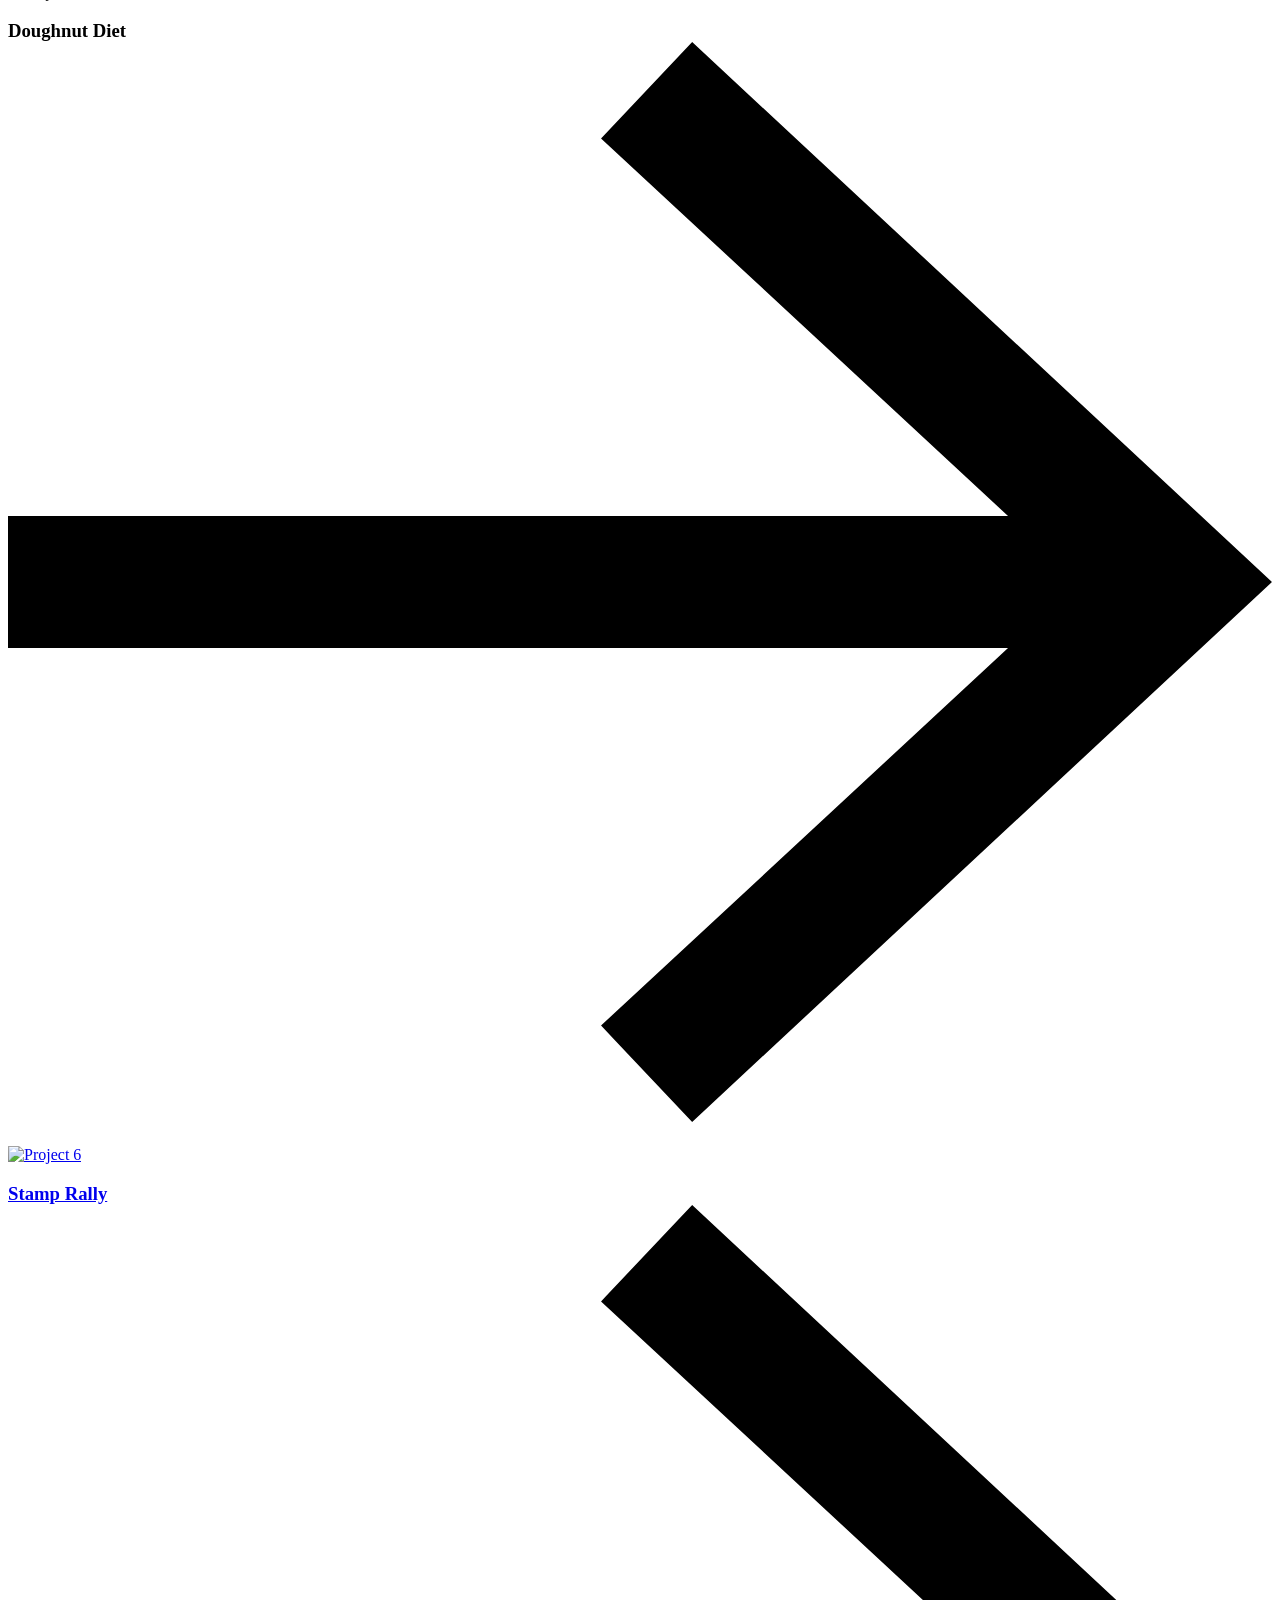
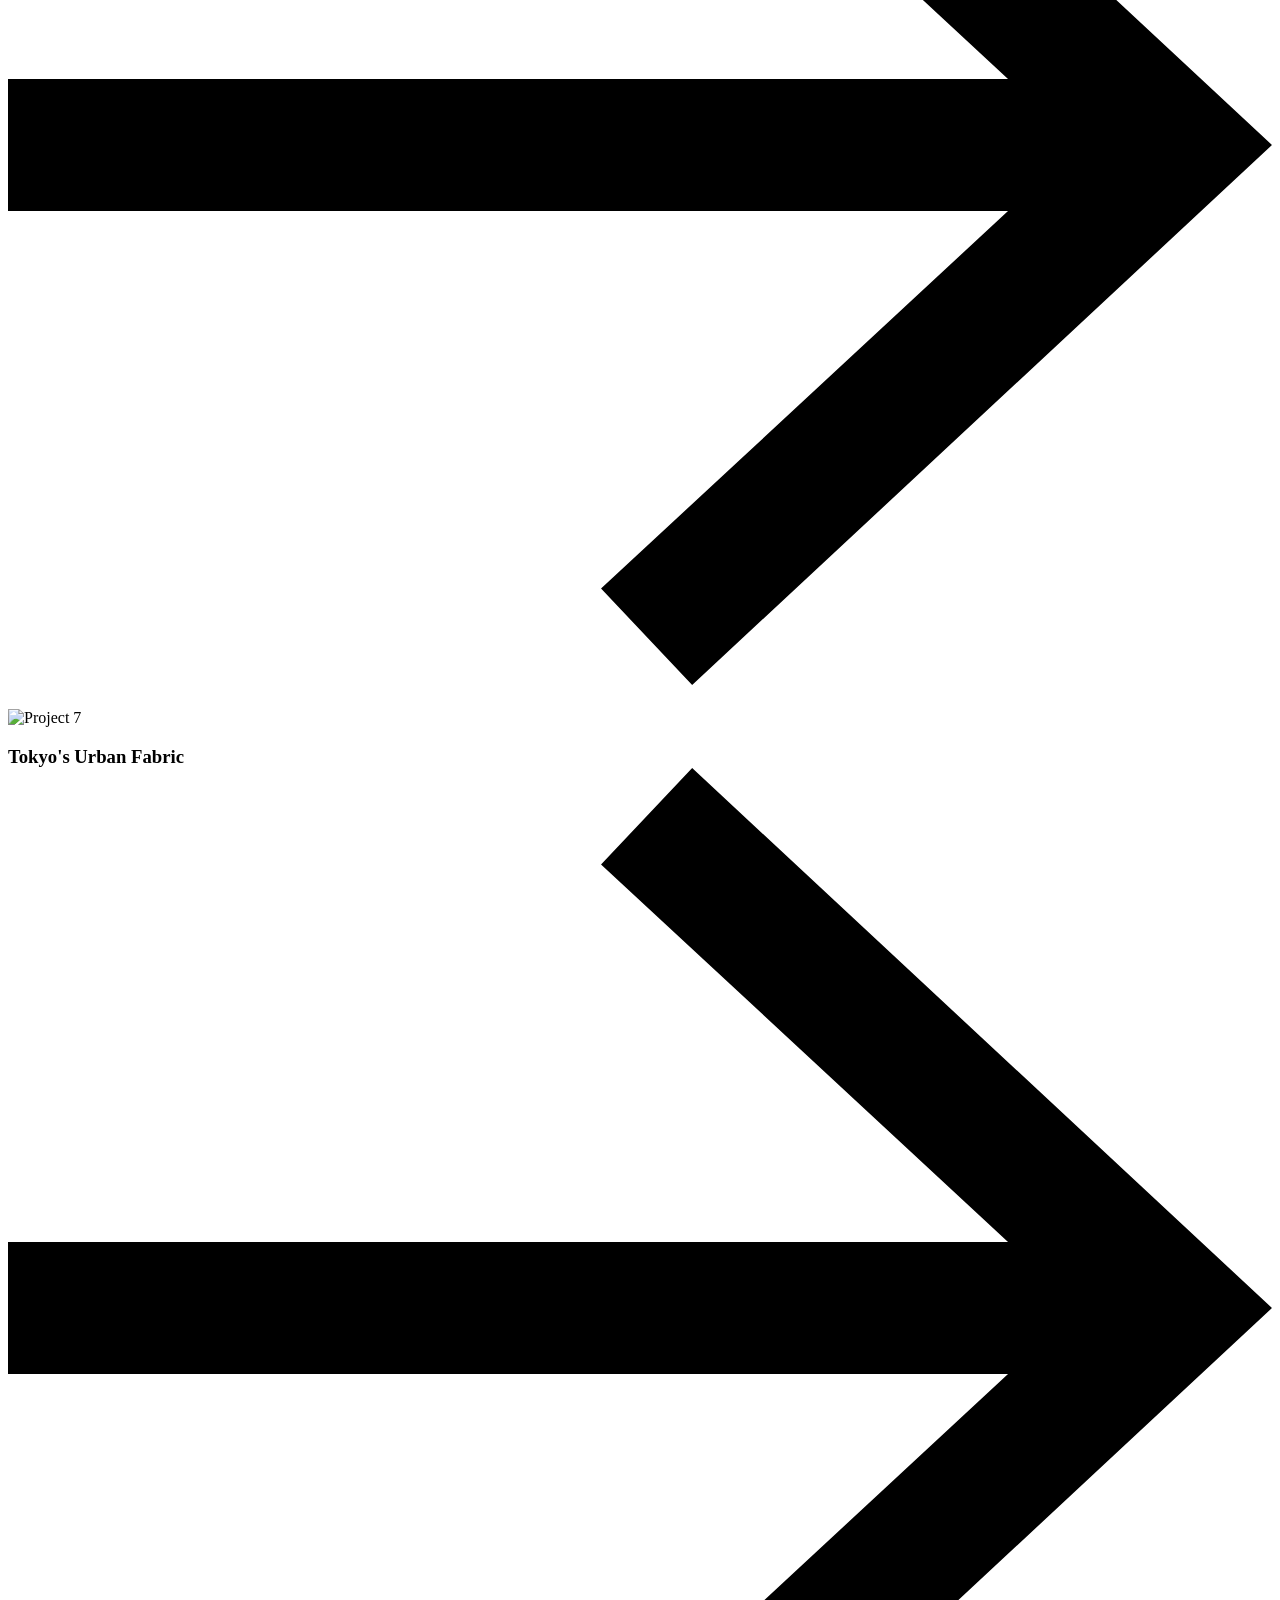
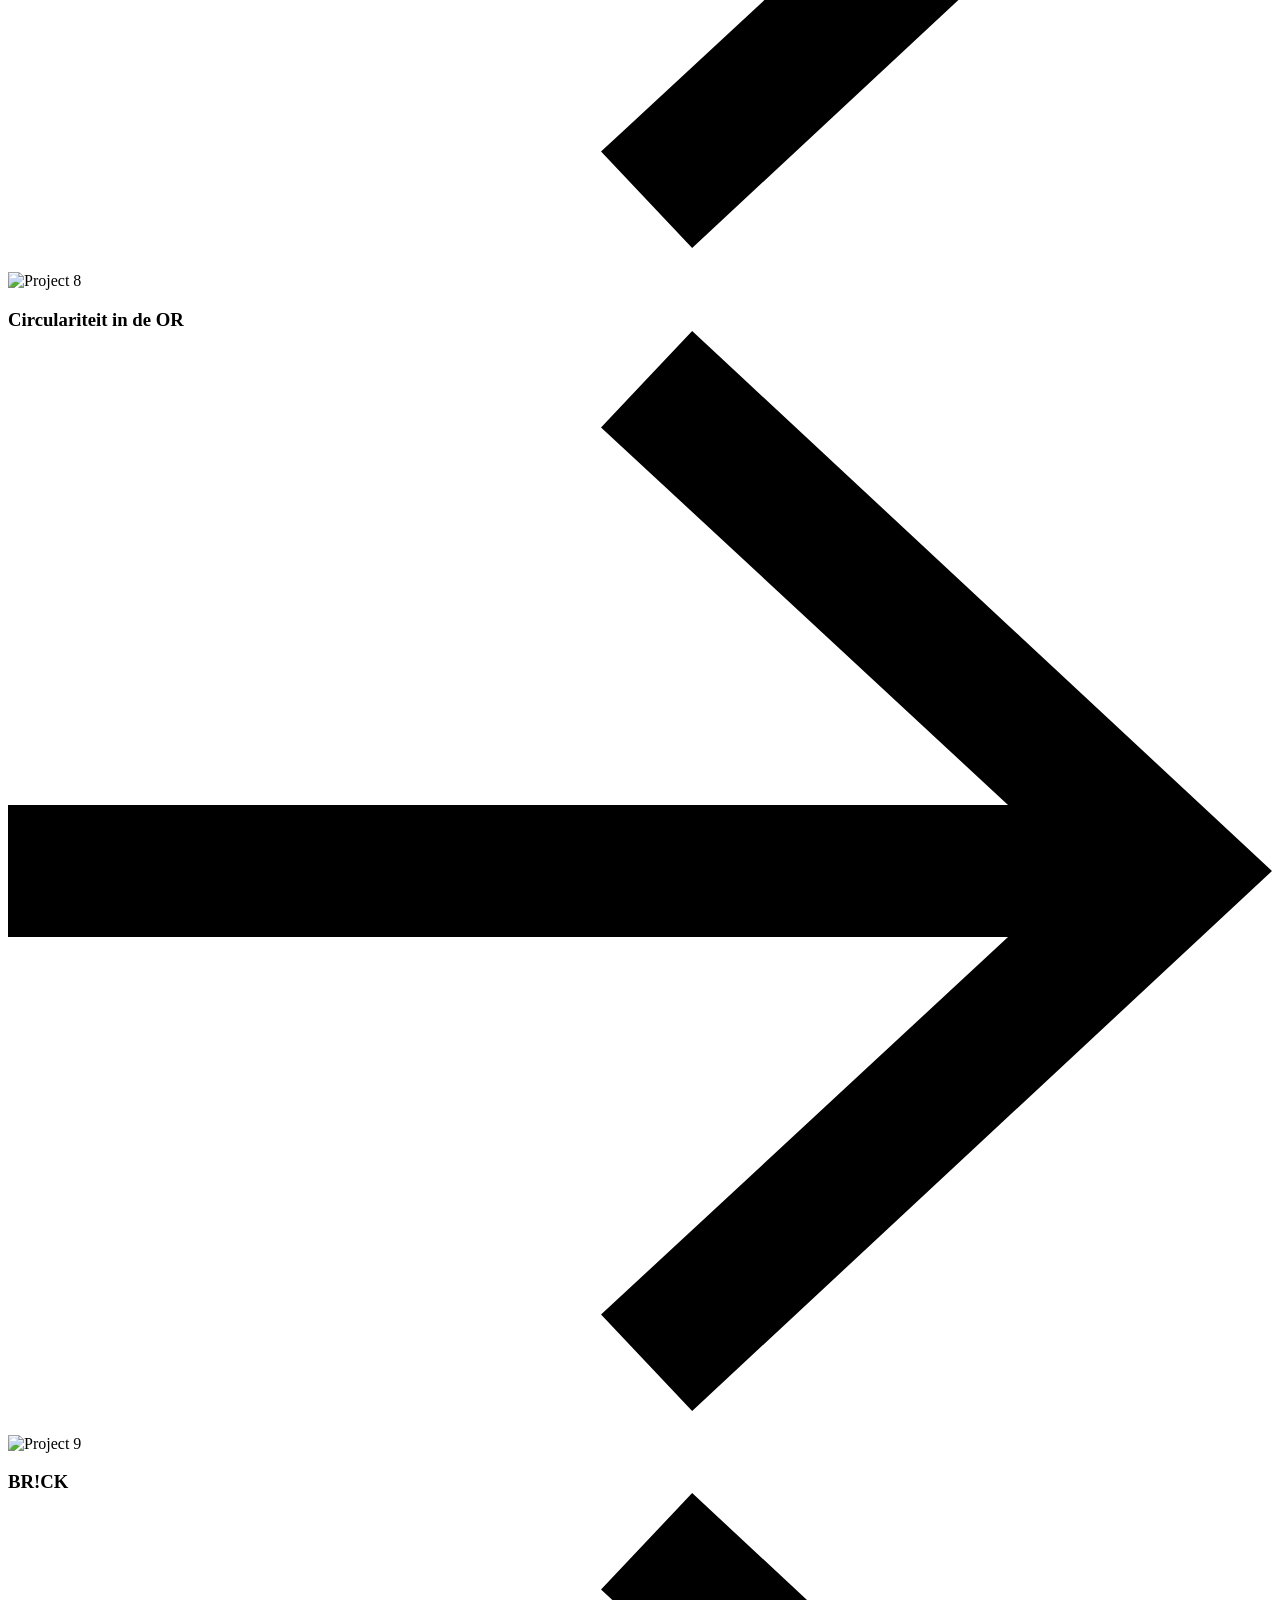
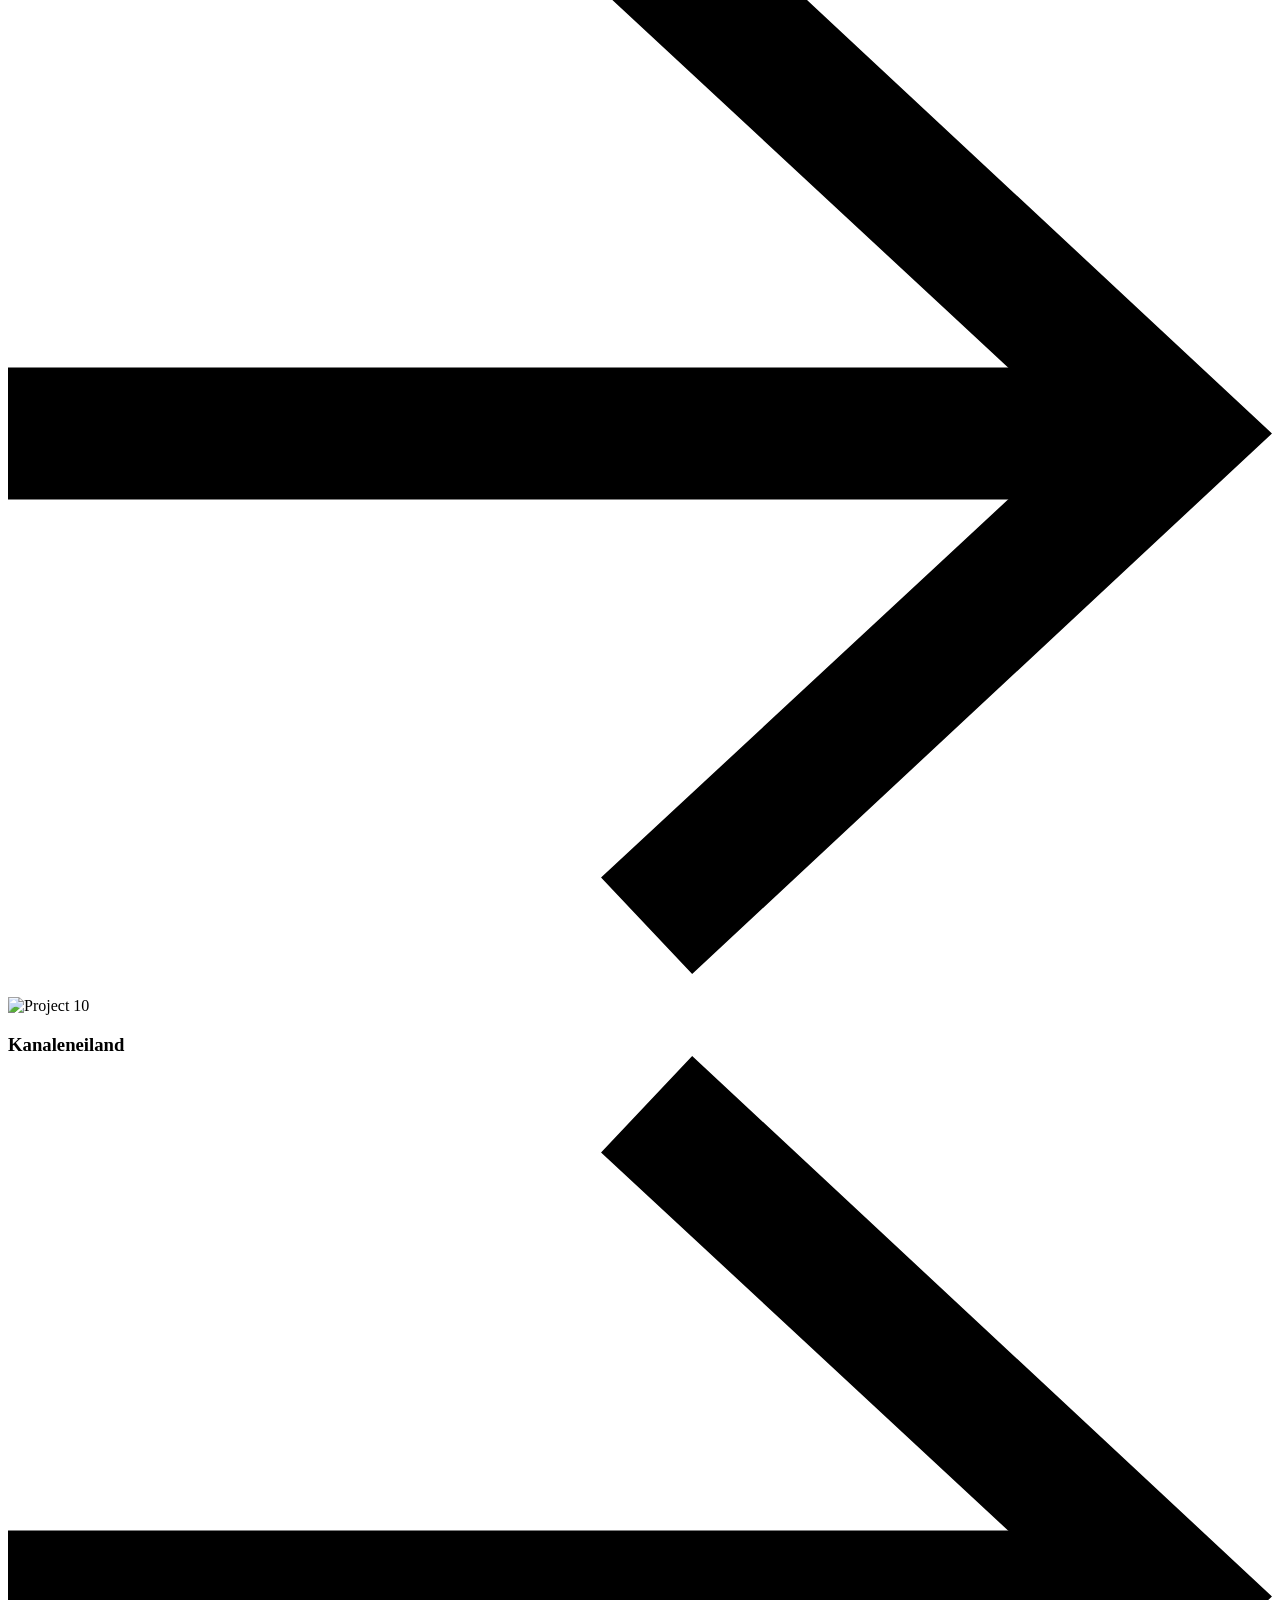
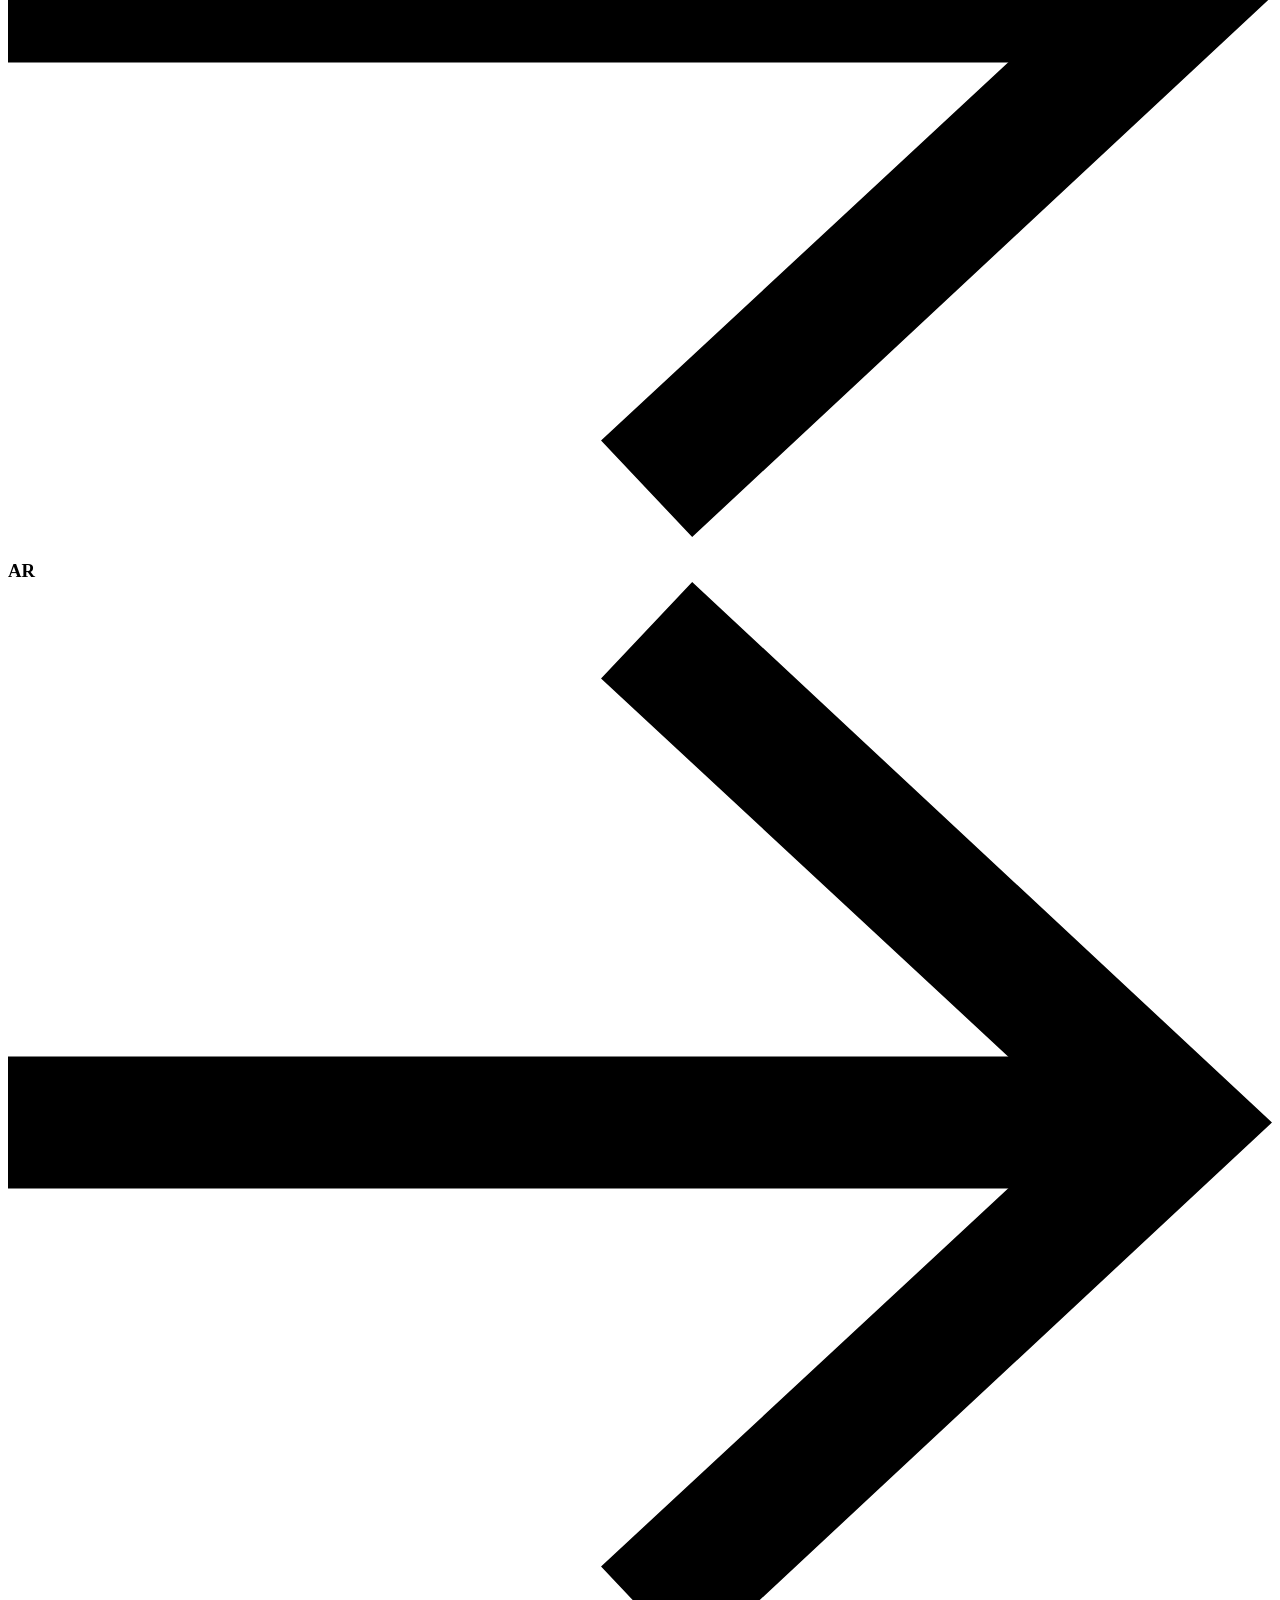
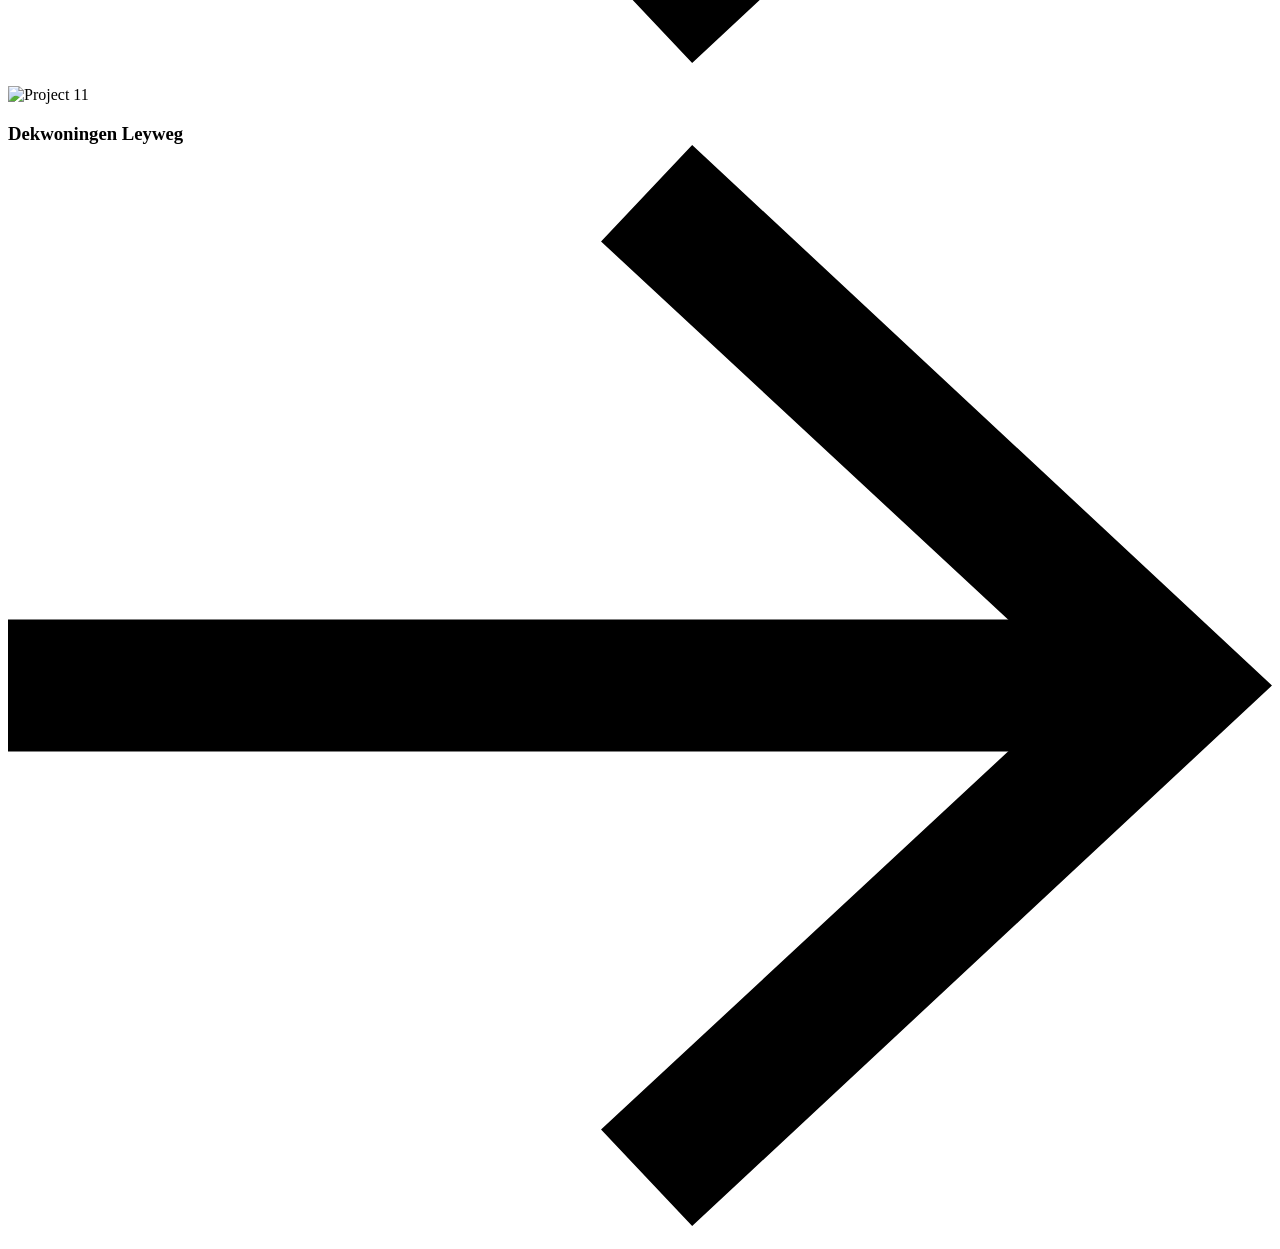
==== commit f3256113: "updates" ====
--- a/index.html
+++ b/index.html
@@ -57,11 +57,11 @@
                 src="https://cdn.glitch.global/67c5b1dc-7259-4742-90b5-0cb73541528b/Stamp4_1.gif?v=1744740843985"
                 alt="Project 1"
               />
-            </a>
-            <h3>
-              Productive Postwar Neighbourhood
-              <img src="img/pijl.svg" alt="pijl" class="arrow" />
-            </h3>
+              <h3>
+                Productive Postwar Neighbourhood
+                <img src="img/pijl.svg" alt="pijl" class="arrow" />
+              </h3>
+            </a>
           </div>
 
           <div class="project">
@@ -70,11 +70,11 @@
                 src="https://cdn.glitch.global/67c5b1dc-7259-4742-90b5-0cb73541528b/Schermafbeelding%202025-04-15%20215154.png?v=1744746726822"
                 alt="Project 2"
               />
-            </a>
-            <h3>
-              Papierkwartier
-              <img src="img/pijl.svg" alt="pijl" class="arrow" />
-            </h3>
+              <h3>
+                Papierkwartier
+                <img src="img/pijl.svg" alt="pijl" class="arrow" />
+              </h3>
+            </a>
           </div>
 
           <div class="project">
@@ -83,11 +83,11 @@
                 src="https://cdn.glitch.global/67c5b1dc-7259-4742-90b5-0cb73541528b/toekomst.png?v=1744741040889"
                 alt="Project 3"
               />
-            </a>
-            <h3>
-              Kyoto's Waterways
-              <img src="img/pijl.svg" alt="pijl" class="arrow" />
-            </h3>
+              <h3>
+                Kyoto's Waterways
+                <img src="img/pijl.svg" alt="pijl" class="arrow" />
+              </h3>
+            </a>
           </div>
 
           <div class="project">
@@ -97,11 +97,11 @@
                 alt="Project 4"
                 style="object-position: left center"
               />
-            </a>
-            <h3>
-              Distelweg
-              <img src="img/pijl.svg" alt="pijl" class="arrow" />
-            </h3>
+              <h3>
+                Distelweg
+                <img src="img/pijl.svg" alt="pijl" class="arrow" />
+              </h3>
+            </a>
           </div>
 
           <div class="project">
@@ -121,11 +121,11 @@
                 src="https://cdn.glitch.global/67c5b1dc-7259-4742-90b5-0cb73541528b/Schermafbeelding%202025-04-15%20220045.png?v=1744747257206"
                 alt="Project 6"
               />
-            </a>
-            <h3>
-              Stamp Rally
-              <img src="img/pijl.svg" alt="pijl" class="arrow" />
-            </h3>
+              <h3>
+                Stamp Rally
+                <img src="img/pijl.svg" alt="pijl" class="arrow" />
+              </h3>
+            </a>
           </div>
 
           <div class="project">
